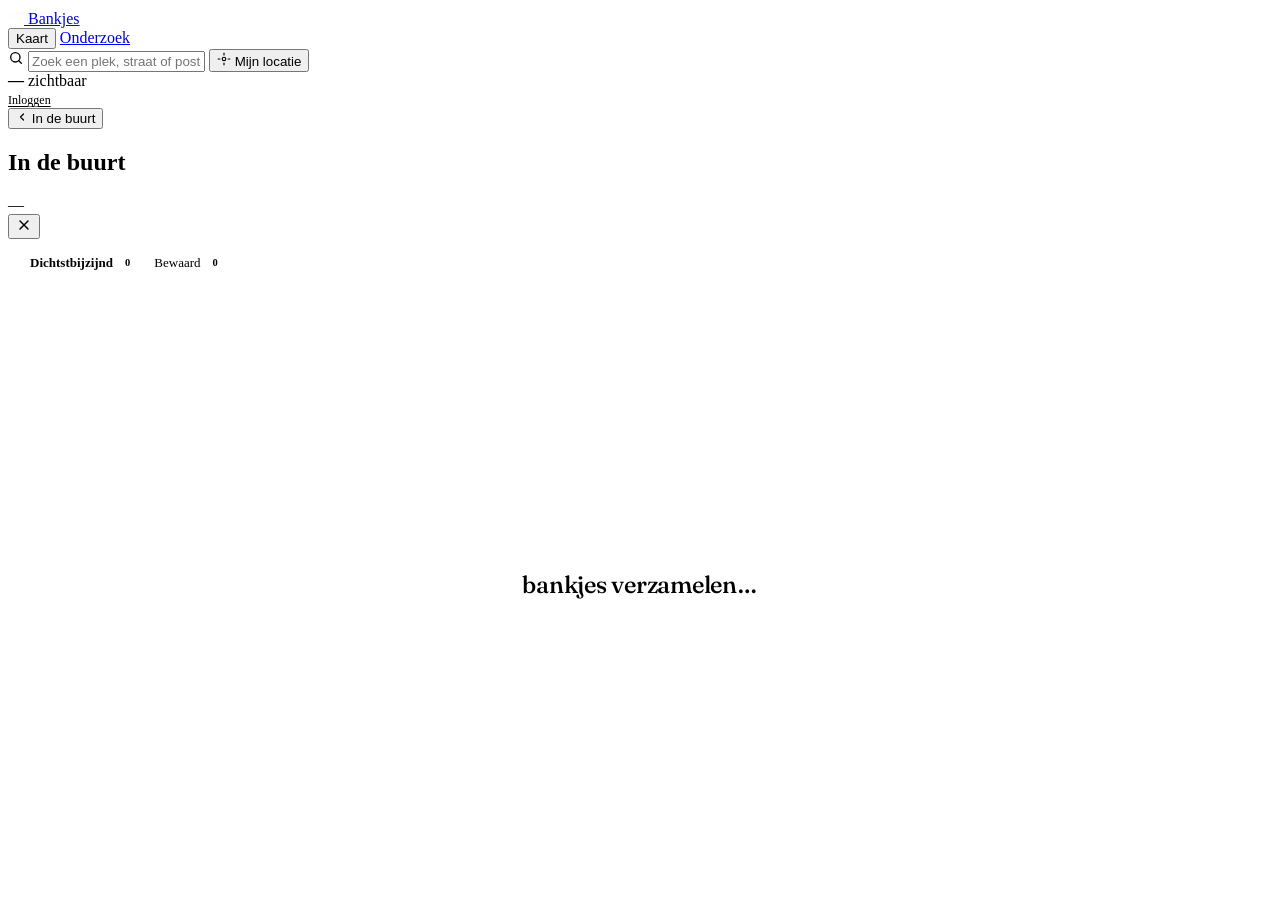
==== app/static/index.html @ 9f3eb086 "Merge pull request #21 from stephenadei/feat/arch-label-canon refactor: canonicalize Dataset label a" ====
<!DOCTYPE html>
<html lang="nl">
<head>
<meta charset="utf-8">
<meta name="viewport" content="width=device-width, initial-scale=1.0, maximum-scale=1.0, user-scalable=no">
<title>Stephen's Bankjes</title>
<link rel="preconnect" href="https://fonts.googleapis.com">
<link rel="preconnect" href="https://fonts.gstatic.com" crossorigin>
<link rel="stylesheet" href="https://fonts.googleapis.com/css2?family=Fraunces:opsz,wght@9..144,400;9..144,500;9..144,600;9..144,700&family=Inter:wght@400;500;600;700&display=swap">
<link rel="stylesheet" href="https://unpkg.com/leaflet@1.9.4/dist/leaflet.css">
<link rel="stylesheet" href="https://unpkg.com/leaflet.markercluster@1.5.3/dist/MarkerCluster.css">
<link rel="stylesheet" href="https://unpkg.com/leaflet.markercluster@1.5.3/dist/MarkerCluster.Default.css">
<link rel="stylesheet" href="/static/bankjes.css">

<link rel="icon" type="image/svg+xml" href="/static/favicon.svg">
<link rel="icon" type="image/png" sizes="32x32" href="/static/favicon-32.png">
<link rel="apple-touch-icon" href="/static/apple-touch-icon.png">
<link rel="manifest" href="/static/manifest.webmanifest">
<meta name="theme-color" content="#5b7a3f">
<meta name="apple-mobile-web-app-capable" content="yes">
<meta name="apple-mobile-web-app-status-bar-style" content="default">
<meta name="apple-mobile-web-app-title" content="Bankjes">

<meta property="og:title" content="Stephen's Bankjes — Amsterdam straatmeubilair">
<meta property="og:description" content="Een verkenning van banken, picknicktafels en afvalbakken in Amsterdam via DSO + OSM open-data.">
<meta property="og:image" content="https://bankjes.stephenadei.nl/static/og-banner.png">
<meta property="og:url" content="https://bankjes.stephenadei.nl/">
<meta property="og:type" content="website">
<meta name="twitter:card" content="summary_large_image">
<meta name="twitter:image" content="https://bankjes.stephenadei.nl/static/og-banner.png">

<style>
/* Leaflet cluster override — keeps the default cluster ring hidden in favour of our custom divIcons */
.leaflet-cluster-anim .leaflet-marker-icon,
.leaflet-cluster-anim .leaflet-marker-shadow { transition: transform 0.3s ease, opacity 0.3s ease; }
.marker-cluster { background: transparent !important; box-shadow: none !important; }
.marker-cluster div { background: transparent !important; }

/* Mobile popup as bottom-sheet */
@media (max-width: 720px) {
  .bj-popup-wrap.mobile {
    position: fixed !important;
    left: 0 !important;
    right: 0 !important;
    bottom: 0 !important;
    top: auto !important;
    transform: none !important;
    width: 100% !important;
    max-width: 100% !important;
    z-index: 800;
  }
  .bj-popup-wrap.mobile .bj-popup {
    border-radius: 22px 22px 0 0;
    border: none;
    border-top: 1px solid var(--line);
    animation: bj-sheet-up 0.32s cubic-bezier(0.4, 0, 0.2, 1);
  }
  @keyframes bj-sheet-up {
    from { transform: translateY(100%); }
    to   { transform: translateY(0); }
  }
  .bj-popup-wrap::after { display: none; }
  .bj-popup-close { display: flex !important; }
  .bj-pull-tab, .bj-sidebar { display: none !important; }
  .bj-count { display: none; }
}

/* Backdrop behind mobile popup */
.bj-popup-backdrop {
  position: fixed;
  inset: 0;
  background: rgba(45, 42, 38, 0.32);
  z-index: 790;
}

/* Mobile filter sheet overlay */
.bj-mobile-sheet-overlay {
  position: fixed;
  inset: 0;
  background: rgba(45, 42, 38, 0.45);
  z-index: 900;
  display: flex;
  align-items: flex-end;
}
.bj-mobile-sheet-overlay[hidden] { display: none; }
.bj-mobile-sheet {
  background: var(--paper);
  border-radius: 22px 22px 0 0;
  width: 100%;
  max-height: 80vh;
  display: flex;
  flex-direction: column;
  box-shadow: var(--shadow-4);
  animation: bj-sheet-up 0.28s cubic-bezier(0.4, 0, 0.2, 1);
}
.bj-mobile-sheet-handle {
  width: 36px; height: 4px;
  border-radius: 2px;
  background: var(--line-strong);
  margin: 10px auto 0;
}
.bj-mobile-sheet-head {
  display: flex;
  align-items: center;
  padding: 14px 22px 10px;
  border-bottom: 1px solid var(--line);
}
.bj-mobile-sheet-head h2 {
  font-family: 'Fraunces', serif;
  font-weight: 600;
  font-size: 18px;
  font-variation-settings: "opsz" 22;
  flex: 1;
  margin: 0;
  color: var(--ink);
}
.bj-mobile-sheet-close {
  background: var(--paper-2);
  border: 0;
  width: 28px; height: 28px;
  border-radius: 50%;
  cursor: pointer;
  font-size: 18px;
  color: var(--ink);
  display: flex; align-items: center; justify-content: center;
  padding: 0 0 2px;
}
.bj-mobile-sheet-body {
  overflow-y: auto;
  padding: 14px 22px;
  display: flex;
  flex-direction: column;
  gap: 18px;
}
.bj-mf-group { display: flex; flex-direction: column; gap: 8px; }
.bj-mf-label {
  font-size: 10px;
  font-weight: 600;
  letter-spacing: 0.08em;
  text-transform: uppercase;
  color: var(--muted);
}
.bj-mf-label span { font-weight: 400; text-transform: none; letter-spacing: 0; opacity: 0.7; margin-left: 4px; }
.bj-mf-pills { display: flex; flex-wrap: wrap; gap: 8px; }
.bj-mobile-sheet-foot {
  padding: 14px 22px;
  border-top: 1px solid var(--line);
}
.bj-mobile-sheet-apply {
  width: 100%;
  background: var(--ink);
  color: var(--paper);
  border: 0;
  border-radius: 10px;
  padding: 13px;
  font: inherit;
  font-size: 14px;
  font-weight: 600;
  cursor: pointer;
}
.bj-mobile-sheet-apply:active { transform: scale(0.98); }

/* Mod compact variant (mobile filter row) */
.bj-mod.compact { padding: 6px 12px; font-size: 12px; min-height: 36px; }
.bj-mod.compact .bj-mod-marker { display: none; }

/* Mobile filter row */
.bj-filter-row-mobile {
  display: none;
  align-items: center;
  gap: 10px;
  padding: 8px 0 4px;
  overflow-x: auto;
}
.bj-mobile-filter-btn {
  background: var(--ink);
  color: var(--paper);
  border: 0;
  border-radius: 999px;
  padding: 8px 14px;
  font: inherit;
  font-size: 12.5px;
  font-weight: 500;
  cursor: pointer;
  display: inline-flex;
  align-items: center;
  gap: 7px;
  min-height: 36px;
  white-space: nowrap;
  flex-shrink: 0;
}
.bj-mobile-filter-ct {
  background: rgba(255,253,246,0.22);
  color: var(--paper);
  font-size: 11px;
  font-weight: 700;
  padding: 1px 6px;
  border-radius: 999px;
  min-width: 18px;
  text-align: center;
}
.bj-mobile-count {
  font-size: 12px;
  color: var(--muted);
  font-variant-numeric: tabular-nums;
  margin-left: auto;
  flex-shrink: 0;
}
.bj-mobile-count b { color: var(--ink); font-weight: 600; }

@media (max-width: 720px) {
  .bj-filter-row { display: none !important; }
  .bj-filter-row-mobile { display: flex !important; }
  .bj-sheet { display: flex; }
}
@media (min-width: 721px) {
  .bj-sheet { display: none !important; }
  .bj-filter-row-mobile { display: none !important; }
}

/* Login affordance in header */
.bj-login-area {
  flex-shrink: 0;
  display: inline-flex;
  align-items: center;
  gap: 8px;
  font-size: 12px;
  color: var(--muted);
}
.bj-login-btn {
  background: transparent;
  border: 0;
  padding: 0;
  font: inherit;
  font-size: 12px;
  color: var(--muted);
  cursor: pointer;
  text-decoration: underline;
  text-underline-offset: 2px;
  transition: color 0.14s ease;
}
.bj-login-btn:hover { color: var(--bj-moss); }
.bj-login-display {
  font-size: 12px;
  color: var(--ink-2);
  font-weight: 500;
}
.bj-logout-btn {
  background: transparent;
  border: 0;
  padding: 0;
  font: inherit;
  font-size: 11px;
  color: var(--muted);
  cursor: pointer;
  text-decoration: underline;
  text-underline-offset: 2px;
  transition: color 0.14s ease;
}
.bj-logout-btn:hover { color: var(--bj-moss); }

/* Login modal */
.bj-login-modal-overlay {
  position: fixed;
  inset: 0;
  background: rgba(45, 42, 38, 0.45);
  z-index: 950;
  display: flex;
  align-items: center;
  justify-content: center;
  padding: 24px;
}
.bj-login-modal-overlay[hidden] { display: none; }
.bj-login-modal-card {
  background: var(--paper);
  border-radius: 16px;
  padding: 28px;
  max-width: 380px;
  width: 100%;
  box-shadow: var(--shadow-4);
  border: 1px solid var(--line);
}
.bj-login-modal-card h3 {
  font-family: 'Fraunces', serif;
  font-weight: 600;
  font-size: 20px;
  font-variation-settings: "opsz" 24;
  margin: 0 0 6px;
  color: var(--ink);
}
.bj-login-modal-card p {
  font-size: 13px;
  color: var(--muted);
  line-height: 1.5;
  margin: 0 0 16px;
}
.bj-login-modal-card input[type="email"] {
  width: 100%;
  border: 1px solid var(--line-strong);
  border-radius: 8px;
  padding: 10px 12px;
  font: inherit;
  font-size: 14px;
  color: var(--ink);
  background: var(--paper);
  margin-bottom: 12px;
  outline: none;
  transition: border-color 0.14s ease, box-shadow 0.14s ease;
}
.bj-login-modal-card input[type="email"]:focus {
  border-color: rgba(91,122,63,0.5);
  box-shadow: 0 0 0 4px rgba(91,122,63,0.12);
}
.bj-login-modal-actions { display: flex; gap: 8px; }
.bj-login-modal-actions .primary {
  flex: 1;
  background: var(--ink);
  color: var(--paper);
  border: 0;
  border-radius: 8px;
  padding: 10px;
  font: inherit;
  font-size: 13px;
  font-weight: 600;
  cursor: pointer;
  transition: background 0.14s ease;
}
.bj-login-modal-actions .primary:hover { background: var(--ink-2); }
.bj-login-modal-actions .secondary {
  background: transparent;
  border: 1px solid var(--line-strong);
  border-radius: 8px;
  padding: 10px 14px;
  font: inherit;
  font-size: 13px;
  color: var(--ink);
  cursor: pointer;
  transition: background 0.14s ease;
}
.bj-login-modal-actions .secondary:hover { background: var(--paper-2); }
.bj-login-modal-skip { text-align: center; margin-top: 14px; margin-bottom: 0; }
.bj-login-skip-link {
  background: none; border: 0; padding: 4px 8px;
  color: var(--muted); font: inherit; font-size: 12px;
  text-decoration: underline; cursor: pointer;
}
.bj-login-skip-link:hover { color: var(--ink); }
.bj-login-modal-success {
  text-align: center;
  padding: 8px 0 4px;
}
.bj-login-modal-success p {
  font-size: 14px;
  color: var(--ink);
  line-height: 1.5;
}
.bj-login-modal-success .check {
  font-size: 36px;
  margin-bottom: 12px;
}

/* User location dot */
.user-loc {
  width: 14px; height: 14px;
  border-radius: 50%;
  background: var(--bj-moss);
  border: 3px solid #fffdf6;
  box-shadow: 0 0 0 4px rgba(91, 122, 63, 0.22), 0 1px 3px rgba(45, 42, 38, 0.4);
}


/* Sidebar noloc-banner */
.bj-sidebar-noloc-banner {
  display: flex;
  align-items: center;
  gap: 12px;
  background: rgba(160, 106, 63, 0.10);
  color: var(--bj-rust);
  padding: 8px 22px;
  font-size: 12.5px;
  border-bottom: 1px solid var(--line);
  flex-shrink: 0;
}
.bj-sidebar-noloc-banner span { flex: 1; }
.bj-sidebar-noloc-banner button {
  background: var(--bj-rust);
  color: var(--paper);
  border: 0;
  border-radius: 999px;
  padding: 6px 12px;
  font: inherit;
  font-size: 12px;
  font-weight: 500;
  cursor: pointer;
  flex-shrink: 0;
}

/* Sidebar tabs */
.bj-sidebar-tabs {
  display: flex;
  gap: 18px;
  padding: 8px 22px 0;
  border-bottom: 1px solid var(--line);
  flex-shrink: 0;
}
.bj-sidebar-tab {
  background: transparent;
  border: 0;
  padding: 8px 0;
  font: inherit;
  font-size: 13px;
  font-weight: 500;
  color: var(--muted);
  cursor: pointer;
  position: relative;
  display: inline-flex;
  align-items: center;
  gap: 6px;
}
.bj-sidebar-tab:hover { color: var(--ink); }
.bj-sidebar-tab.on { color: var(--ink); font-weight: 600; }
.bj-sidebar-tab.on::after {
  content: "";
  position: absolute;
  left: 0; right: 0; bottom: -1px;
  height: 2px;
  background: var(--bj-moss);
  border-radius: 1px;
}
.bj-sidebar-tab-ct {
  background: var(--paper-2);
  color: var(--muted);
  font-size: 10.5px;
  font-weight: 600;
  padding: 1px 6px;
  border-radius: 999px;
  font-variant-numeric: tabular-nums;
}
.bj-sidebar-tab.on .bj-sidebar-tab-ct { background: var(--bj-moss-soft); color: var(--bj-moss); }
.bj-sidebar-list {
  overflow-y: auto;
  padding: 4px 14px 22px;
  flex: 1;
  -webkit-overflow-scrolling: touch;
}
.bj-sidebar-empty {
  text-align: center;
  padding: 32px 16px;
  color: var(--muted);
}
.bj-sidebar-empty p {
  font-size: 13px;
  max-width: 28ch;
  margin: 12px auto 0;
  line-height: 1.5;
}

/* Photo image in popup hero */
.bj-popup-photo-img {
  position: absolute;
  inset: 0;
  width: 100%;
  height: 100%;
  object-fit: cover;
  display: block;
}
.bj-popup-hero.placeholder {
  background: linear-gradient(135deg, #d8d0c0, #c4b99a);
}

/* ========== Loader overlay ========== */
#bj-loader {
  position: fixed; inset: 0;
  z-index: 9999;
  background: var(--cream);
  display: flex;
  flex-direction: column;
  align-items: center;
  justify-content: center;
  gap: 28px;
  transition: transform 0.55s cubic-bezier(0.4, 0, 0.2, 1), opacity 0.45s ease-out;
}
#bj-loader.bj-loader-done {
  transform: translateY(100%);
  opacity: 0;
  pointer-events: none;
}
.bj-loader-figure {
  position: relative;
  width: clamp(180px, 30vw, 240px);
  aspect-ratio: 1 / 1;
  -webkit-mask: url(/static/silhouette-mask.png) center/contain no-repeat;
  mask: url(/static/silhouette-mask.png) center/contain no-repeat;
}
.bj-loader-figure-bg,
.bj-loader-figure-fill {
  position: absolute; inset: 0;
}
.bj-loader-figure-bg { background: rgba(45, 42, 38, 0.12); }
.bj-loader-figure-fill {
  background: var(--bj-moss);
  clip-path: inset(100% 0 0 0);
  transition: clip-path 0.5s cubic-bezier(0.4, 0, 0.2, 1);
}
.bj-loader-text {
  font-family: 'Fraunces', serif;
  font-weight: 500;
  font-size: clamp(18px, 3vw, 24px);
  color: var(--ink-2);
  text-align: center;
  min-height: 1.2em;
  font-variation-settings: "opsz" 28;
  letter-spacing: -0.01em;
  transition: opacity 0.18s ease-out;
}
.bj-loader-text.fading { opacity: 0; }
.bj-loader-text.catchphrase {
  color: var(--bj-moss);
  font-weight: 600;
  font-style: italic;
  font-size: clamp(22px, 3.4vw, 28px);
}

/* ========== Add-to-Home-Screen banner ========== */
#a2hs-banner {
  position: fixed;
  left: 16px; right: 16px;
  bottom: calc(60px + env(safe-area-inset-bottom));
  background: var(--paper);
  border: 1px solid var(--line-strong);
  border-radius: 14px;
  box-shadow: var(--shadow-3);
  padding: 12px 14px 12px 12px;
  display: none;
  align-items: center;
  gap: 12px;
  z-index: 700;
  max-width: 480px;
  margin: 0 auto;
  transform: translateY(20px);
  opacity: 0;
  transition: transform 0.32s ease, opacity 0.32s ease;
}
#a2hs-banner.show { display: flex; transform: translateY(0); opacity: 1; }
#a2hs-banner .icon { width: 40px; height: 40px; flex-shrink: 0; border-radius: 8px; }
#a2hs-banner .copy { flex: 1; line-height: 1.35; min-width: 0; }
#a2hs-banner .copy .t {
  font-family: 'Fraunces', serif;
  font-weight: 600; font-size: 14px;
  color: var(--ink);
  margin-bottom: 1px;
  font-variation-settings: "opsz" 14;
}
#a2hs-banner .copy .s { font-size: 11px; color: var(--muted); }
#a2hs-banner .actions { display: flex; gap: 6px; align-items: center; flex-shrink: 0; }
#a2hs-banner button { border: none; cursor: pointer; font: inherit; }
#a2hs-banner .install {
  background: var(--bj-moss); color: var(--paper);
  border-radius: 10px; padding: 8px 12px;
  font-size: 12px; font-weight: 600;
}
#a2hs-banner .install:active { transform: scale(0.96); }
#a2hs-banner .dismiss {
  background: transparent; color: var(--muted);
  padding: 6px 8px; font-size: 18px; line-height: 1;
}
#a2hs-banner .dismiss:hover { color: var(--ink); }

#a2hs-ios {
  position: fixed; inset: 0;
  background: rgba(45, 42, 38, 0.55);
  display: none; align-items: center; justify-content: center;
  z-index: 800; padding: 24px;
}
#a2hs-ios.show { display: flex; }
#a2hs-ios .card {
  background: var(--paper); border-radius: 14px;
  padding: 22px; max-width: 360px; width: 100%;
  box-shadow: var(--shadow-4);
}
#a2hs-ios h3 {
  font-family: 'Fraunces', serif;
  font-weight: 600; font-size: 18px;
  margin: 0 0 10px; color: var(--ink);
}
#a2hs-ios p { font-size: 13px; color: var(--ink); line-height: 1.55; margin-bottom: 10px; }
#a2hs-ios .share-row {
  display: flex; align-items: center; gap: 10px;
  padding: 10px 12px; background: var(--cream);
  border-radius: 8px; margin: 10px 0;
  font-size: 12px; color: var(--ink);
}
#a2hs-ios .share-row svg { flex-shrink: 0; }
#a2hs-ios .close {
  background: var(--ink); color: var(--paper);
  border: none; border-radius: 10px;
  padding: 9px 14px; font-size: 12px; font-weight: 600;
  cursor: pointer; margin-top: 4px;
}
</style>
</head>
<body>

<!-- Loader overlay (covers everything until init() resolves) -->
<div id="bj-loader" aria-hidden="true">
  <div class="bj-loader-figure">
    <div class="bj-loader-figure-bg"></div>
    <div class="bj-loader-figure-fill" id="bj-loader-fill"></div>
  </div>
  <div class="bj-loader-text" id="bj-loader-text">bankjes verzamelen…</div>
</div>

<div id="root">
  <div class="bj-app" id="bj-app">

    <!-- ===== HEADER ===== -->
    <header class="bj-header" id="bj-header">
      <div class="bj-header-row">
        <a class="bj-mark" href="/" aria-label="Stephen's Bankjes">
          <span class="bj-mark-glyph" aria-hidden="true">
            <svg width="16" height="16" viewBox="0 0 24 24" fill="none"
                 stroke="#fffdf6" stroke-width="2.4" stroke-linecap="round" stroke-linejoin="round">
              <path d="M3 12h18"/><path d="M5 12v6"/><path d="M19 12v6"/><path d="M5 8h14"/>
            </svg>
          </span>
          <span class="bj-mark-text">Bankjes</span>
        </a>

        <nav class="bj-tabs" role="tablist">
          <button class="bj-tab on" role="tab" aria-selected="true" id="tab-kaart">Kaart</button>
          <a class="bj-tab" role="tab" href="/onderzoek" id="tab-onderzoek">Onderzoek</a>
        </nav>

        <div class="bj-search" id="bj-search">
          <span class="bj-search-ico" aria-hidden="true">
            <svg width="16" height="16" viewBox="0 0 24 24" fill="none"
                 stroke="currentColor" stroke-width="2" stroke-linecap="round" stroke-linejoin="round">
              <circle cx="11" cy="11" r="7"/><path d="m20 20-3.5-3.5"/>
            </svg>
          </span>
          <input type="text" id="bj-search-input"
                 placeholder="Zoek een plek, straat of postcode in Amsterdam…"
                 aria-label="Zoek een plek in Amsterdam"
                 autocomplete="off" autocorrect="off" spellcheck="false">
          <button class="bj-search-clear" id="bj-search-clear" aria-label="Zoekveld wissen" hidden>×</button>
          <span class="bj-search-div" aria-hidden="true"></span>
          <button class="bj-locate-cta" id="bj-locate-cta" aria-label="Mijn locatie tonen">
            <svg width="14" height="14" viewBox="0 0 24 24" fill="none"
                 stroke="currentColor" stroke-width="2" stroke-linecap="round" stroke-linejoin="round" aria-hidden="true">
              <circle cx="12" cy="12" r="3"/>
              <path d="M12 2v3M12 19v3M2 12h3M19 12h3"/>
            </svg>
            <span>Mijn locatie</span>
          </button>

          <div class="bj-suggest" id="bj-suggest" role="listbox" hidden></div>
        </div>

        <div class="bj-header-meta">
          <span class="bj-count"><b id="bj-visible-count">—</b> zichtbaar</span>
        </div>

        <div class="bj-login-area" id="bj-login-area">
          <button class="bj-login-btn" id="bj-login-btn">Inloggen</button>
        </div>
      </div>

      <!-- Desktop filter row -->
      <div class="bj-filter-row" id="bj-filter-row">
        <!-- Injected by JS after /api/datasets -->
      </div>

      <!-- Mobile filter row -->
      <div class="bj-filter-row-mobile" id="bj-filter-row-mobile">
        <button class="bj-mobile-filter-btn" id="bj-mobile-filter-btn" aria-label="Filters openen">
          <svg width="14" height="14" viewBox="0 0 24 24" fill="none"
               stroke="currentColor" stroke-width="2" stroke-linecap="round" stroke-linejoin="round" aria-hidden="true">
            <path d="M3 6h18M7 12h10M10 18h4"/>
          </svg>
          <span>Filters</span>
          <span class="bj-mobile-filter-ct" id="bj-mobile-filter-ct">0</span>
        </button>
        <button class="bj-mod compact" id="bj-rugleun-mobile" aria-pressed="false" title="Alleen banken met rugleuning">
          <span class="bj-mod-text">+ rugleuning</span>
        </button>
        <span class="bj-mobile-count"><b id="bj-mobile-visible-count">—</b> zichtbaar</span>
      </div>
    </header>

    <!-- ===== MAP SHELL ===== -->
    <div class="bj-map-shell" id="bj-map-shell">
      <div id="map" class="bj-map" aria-label="Kaart van Amsterdam"></div>

      <!-- Popup container (injected on marker click) -->
      <!-- id=bj-popup-wrap injected dynamically -->

      <!-- Desktop pull-tab + sidebar -->
      <button class="bj-pull-tab" id="bj-pull-tab"
              aria-expanded="false" aria-controls="bj-sidebar"
              title="Toon bankjes in de buurt">
        <span class="bj-pull-tab-chev" aria-hidden="true" id="bj-pull-tab-chev">
          <svg width="12" height="12" viewBox="0 0 24 24" fill="none"
               stroke="currentColor" stroke-width="2.4" stroke-linecap="round" stroke-linejoin="round">
            <path d="m15 18-6-6 6-6"/>
          </svg>
        </span>
        <span class="bj-pull-tab-label">In de buurt</span>
        <span class="bj-pull-tab-count" id="bj-pull-tab-count"></span>
      </button>

      <aside class="bj-sidebar" id="bj-sidebar" aria-label="Bankjes in de buurt" aria-hidden="true">
        <div class="bj-sidebar-inner">
          <header class="bj-sidebar-head">
            <div class="bj-sidebar-titlewrap">
              <h2 class="bj-sidebar-title">In de buurt</h2>
              <span class="bj-sidebar-sub" id="bj-sidebar-sub">—</span>
            </div>
            <button class="bj-sidebar-close" id="bj-sidebar-close" aria-label="Sluiten">
              <svg width="16" height="16" viewBox="0 0 24 24" fill="none"
                   stroke="currentColor" stroke-width="2.2" stroke-linecap="round" stroke-linejoin="round" aria-hidden="true">
                <path d="M6 6 18 18"/><path d="M18 6 6 18"/>
              </svg>
            </button>
          </header>

          <div class="bj-sidebar-noloc-banner" id="bj-sidebar-noloc" style="display:none">
            <span>Schakel locatie in voor exacte afstanden vanaf je positie</span>
            <button id="bj-sidebar-enable-loc">Schakel in</button>
          </div>

          <div class="bj-sidebar-tabs" role="tablist">
            <button class="bj-sidebar-tab on" id="bj-sidebar-tab-nearest"
                    role="tab" aria-selected="true">
              Dichtstbijzijnd
              <span class="bj-sidebar-tab-ct" id="bj-sidebar-ct-nearest">0</span>
            </button>
            <button class="bj-sidebar-tab" id="bj-sidebar-tab-saved"
                    role="tab" aria-selected="false">
              Bewaard
              <span class="bj-sidebar-tab-ct" id="bj-sidebar-ct-saved">0</span>
            </button>
          </div>

          <div class="bj-sidebar-list" id="bj-sidebar-list" role="list"></div>
        </div>
      </aside>

      <!-- Mobile bottom-sheet -->
      <aside class="bj-sheet bj-sheet-peek" id="bj-sheet" aria-label="Bankjes in de buurt">
        <button class="bj-sheet-handle" id="bj-sheet-handle"
                aria-expanded="false" aria-controls="bj-sheet-body">
          <span class="bj-sheet-grip" aria-hidden="true"></span>
          <span class="bj-sheet-head">
            <span class="bj-sheet-lbl">In de buurt</span>
            <span class="bj-sheet-ct" id="bj-sheet-ct">—</span>
          </span>
        </button>

        <div class="bj-sheet-preview" id="bj-sheet-preview" role="button" tabindex="0">
          <span class="bj-sheet-preview-dist" id="bj-sheet-preview-dist">—</span>
          <span class="bj-sheet-preview-info">
            <span class="bj-sheet-preview-name" id="bj-sheet-preview-name">—</span>
            <span class="bj-sheet-preview-meta" id="bj-sheet-preview-meta"></span>
          </span>
          <span class="bj-sheet-preview-cta" aria-hidden="true">↑</span>
        </div>

        <div class="bj-sheet-noloc-banner" id="bj-sheet-noloc" style="display:none">
          <span>Schakel locatie in voor exacte afstanden</span>
          <button id="bj-sheet-enable-loc">Schakel in</button>
        </div>

        <div class="bj-sheet-tabs" id="bj-sheet-body" role="tablist">
          <button class="bj-sheet-tab on" id="bj-sheet-tab-nearest"
                  role="tab" aria-selected="true">
            Dichtstbijzijnd
            <span class="bj-sheet-tab-ct" id="bj-sheet-ct-nearest">0</span>
          </button>
          <button class="bj-sheet-tab" id="bj-sheet-tab-saved"
                  role="tab" aria-selected="false">
            Bewaard
            <span class="bj-sheet-tab-ct" id="bj-sheet-ct-saved">0</span>
          </button>
        </div>

        <div class="bj-sheet-list" id="bj-sheet-list" role="list"></div>
      </aside>
    </div>

  </div>
</div>

<!-- A2HS install banner + iOS instruction overlay -->
<aside id="a2hs-banner" role="dialog" aria-label="Voeg toe aan home-scherm">
  <img class="icon" src="/static/icon-192.png" alt="">
  <div class="copy">
    <div class="t">Open als app</div>
    <div class="s">Voeg toe aan je home-scherm</div>
  </div>
  <div class="actions">
    <button class="install" type="button">Toevoegen</button>
    <button class="dismiss" type="button" aria-label="Sluiten">×</button>
  </div>
</aside>

<div id="a2hs-ios" role="dialog" aria-modal="true">
  <div class="card">
    <h3>Voeg toe aan home-scherm</h3>
    <p>Open Bankjes als een echte app: druk op de share-knop in Safari, scroll, en kies <b>Aan beginscherm toevoegen</b>.</p>
    <div class="share-row">
      <svg width="20" height="22" viewBox="0 0 20 22" fill="none" stroke="#5b7a3f" stroke-width="1.6" stroke-linecap="round" stroke-linejoin="round" aria-hidden="true">
        <path d="M10 1v14M5 6l5-5 5 5M3 12v7a2 2 0 0 0 2 2h10a2 2 0 0 0 2-2v-7"/>
      </svg>
      <span>Tik <b>delen</b> (onderaan Safari) → scroll → <b>Aan beginscherm toevoegen</b>.</span>
    </div>
    <button class="close" type="button">Begrepen</button>
  </div>
</div>

<!-- Login modal -->
<div class="bj-login-modal-overlay" id="bj-login-modal" hidden role="dialog" aria-modal="true" aria-label="Inloggen">
  <div class="bj-login-modal-card">
    <div id="bj-login-form-view">
      <h3>Inloggen bij Bankjes</h3>
      <p>Met een account synchroniseer je bewaarde plekjes tussen apparaten en kun je eigen plekjes voorstellen. Zonder account werkt alles ook — bewaard blijft alleen lokaal op dit apparaat.</p>
      <input type="email" id="bj-login-email" name="email" placeholder="jouw@email.nl"
             autocomplete="email" required>
      <div class="bj-login-modal-actions">
        <button class="primary" id="bj-login-send">Stuur magic-link</button>
        <button class="secondary" id="bj-login-cancel">Annuleer</button>
      </div>
      <p class="bj-login-modal-skip">
        <button type="button" class="bj-login-skip-link" id="bj-login-skip">Doorgaan zonder account</button>
      </p>
    </div>
    <div id="bj-login-success-view" hidden>
      <div class="bj-login-modal-success">
        <div class="check">✓</div>
        <p><b>Mail verstuurd</b><br>Check je inbox (en spam-folder). De link is 30 minuten geldig.</p>
        <div class="bj-login-modal-actions" style="margin-top:16px">
          <button class="secondary" id="bj-login-close" style="flex:1">Sluiten</button>
        </div>
      </div>
    </div>
  </div>
</div>

<!-- Mobile filter sheet -->
<div class="bj-mobile-sheet-overlay" id="bj-mobile-filter-overlay" hidden role="dialog" aria-modal="true" aria-label="Filters">
  <div class="bj-mobile-sheet">
    <div class="bj-mobile-sheet-handle" aria-hidden="true"></div>
    <div class="bj-mobile-sheet-head">
      <h2>Filters</h2>
      <button class="bj-mobile-sheet-close" id="bj-mobile-sheet-close" aria-label="Sluiten">×</button>
    </div>
    <div class="bj-mobile-sheet-body" id="bj-mobile-sheet-body">
      <!-- Injected by JS -->
    </div>
    <div class="bj-mobile-sheet-foot">
      <button class="bj-mobile-sheet-apply" id="bj-mobile-sheet-apply">Toon op de kaart</button>
    </div>
  </div>
</div>

<script src="https://unpkg.com/leaflet@1.9.4/dist/leaflet.js"></script>
<script src="https://unpkg.com/leaflet.markercluster@1.5.3/dist/leaflet.markercluster.js"></script>
<script>
(function () {
"use strict";

// ============================================================
// STATE
// ============================================================
const SAVED_KEY    = "bj-saved-v1";
const FILTERS_KEY  = "bj-filters-v1";
const AMS_CENTER   = { lat: 52.3676, lng: 4.9041 };

const state = {
  DATASETS:        {},       // key → dataset meta from /api/datasets
  itemsByDataset:  {},       // key → array of items
  enabled:         {},       // key → bool
  sourceFilter:    {},       // key → "BGT" | "OSM" | null
  rugleun:         false,
  openItem:        null,
  savedIds:        new Set(),
  userLatLng:      null,
  hasLocation:     false,
  mapCenter:       AMS_CENTER,
  mapBounds:       null,
  sheetState:      "peek",
  sidebarOpen:     false,
  sidebarTab:      "nearest",
  sheetTab:        "nearest",
  isMobile:        window.matchMedia("(max-width: 720px)").matches,
  mobileFiltersOpen: false,
  me:              null,     // {id, email, display_name, is_admin} or null
  searchQuery:     "",
  suggestHighlight: 0,
  suggestFocused:  false,
};

// ============================================================
// PERSIST: load saved IDs + filter prefs
// ============================================================
try {
  const savedArr = JSON.parse(localStorage.getItem(SAVED_KEY) || "[]");
  state.savedIds = new Set(savedArr);
} catch (e) {}

// ============================================================
// HELPERS
// ============================================================
// Dataset label aliases: the same Dataset surfaces under both an English
// (source-native) and a Dutch (user-visible) key. Encapsulate that alias
// knowledge here so no caller hardcodes the pairs.
function isBenchDataset(ds) {
  return ds === "bench" || ds === "banken";
}
function isPicnicDataset(ds) {
  return ds === "picnic_table" || ds === "picknicktafels";
}

function fmtDist(m) {
  if (m < 1000) return Math.round(m / 10) * 10 + "m";
  return (m / 1000).toFixed(1) + "km";
}

function distanceMetres(lat1, lon1, lat2, lon2) {
  const R = 6371000;
  const toRad = d => d * Math.PI / 180;
  const dPhi = toRad(lat2 - lat1);
  const dLam = toRad(lon2 - lon1);
  const a = Math.sin(dPhi / 2) ** 2 +
            Math.cos(toRad(lat1)) * Math.cos(toRad(lat2)) * Math.sin(dLam / 2) ** 2;
  return 2 * R * Math.asin(Math.sqrt(a));
}

function inlineAddress(props) {
  const street = props.straatnaam || props.openbareruimte || props["addr:street"];
  const num    = props.huisnummer || props["addr:housenumber"];
  const pc     = props.postcode   || props["addr:postcode"];
  if (street && num) return pc ? `${street} ${num}, ${pc}` : `${street} ${num}`;
  if (street)        return pc ? `${street}, ${pc}` : street;
  return null;
}

function humanizeProps(item) {
  const out = [];
  const p = item.props || {};
  const ds = item.dataset;
  if (isBenchDataset(ds)) {
    // normalizeItem is the single source of truth: read the canonical boolean.
    const backrest = p.backrest === true;
    const noBackrest = p.backrest === false;
    if (backrest) out.push({ k: "rugleuning", v: "ja", accent: true });
    else if (noBackrest) out.push({ k: "rugleuning", v: "nee" });
    if (p.material) out.push({ k: "materiaal", v: p.material });
    if (p.capacity) out.push({ k: "zitplaatsen", v: String(p.capacity) });
  } else if (isPicnicDataset(ds)) {
    if (p.material) out.push({ k: "materiaal", v: p.material });
    if (p.capacity) out.push({ k: "zitplaatsen", v: String(p.capacity) });
  } else if (ds === "afvalbakken" || ds === "trash_underground" || ds === "trash_surface") {
    if (p.capacity_l) out.push({ k: "inhoud", v: `${p.capacity_l} L` });
  } else if (ds === "fietsenrekken") {
    if (p.capacity) out.push({ k: "fietsen", v: String(p.capacity) });
  } else if (ds === "speeltoestellen") {
    if (p.type) out.push({ k: "soort", v: p.type });
  }
  return out;
}

function titleForItem(item) {
  const ds = item.dataset;
  const p = item.props || {};
  // normalizeItem is the single source of truth: read the canonical boolean.
  const backrest = p.backrest === true;
  if (isBenchDataset(ds) && backrest) return "Bank met rugleuning";
  const MAP = {
    bench: "Bank", banken: "Bank",
    picnic_table: "Picknicktafel", picknicktafels: "Picknicktafel",
    trash_underground: "Afvalbak", trash_surface: "Afvalbak", afvalbakken: "Afvalbak",
    laadpunten: "Laadpunt", waterpunten: "Waterpunt",
    fietsenrekken: "Fietsenrek",
    speeltoestellen: "Speeltoestel",
  };
  return MAP[ds] || (state.DATASETS[ds] && state.DATASETS[ds].name) || "Object";
}

function normalizeItem(raw) {
  const sourceType = raw.sourceType
    || (raw.dataset && raw.dataset.endsWith("_osm") ? "OSM" : "BGT");
  return {
    id: raw.id,
    dataset: raw.dataset,
    sourceType,
    lat: raw.lat,
    lon: raw.lon,
    props: {
      // pass-through all original props first (raw strings, for address lookup).
      // The normalized canonical keys below intentionally override these — keep
      // this spread FIRST so e.g. backrest stays a boolean, not the raw "yes"/"no"
      // string (the rugleuning filter compares strictly against `=== true`).
      ...raw.props,
      street: (raw.props || {}).straatnaam || (raw.props || {}).openbareruimte || (raw.props || {})["addr:street"] || null,
      housenumber: (raw.props || {}).huisnummer || (raw.props || {})["addr:housenumber"] || null,
      postcode: (raw.props || {}).postcode || (raw.props || {})["addr:postcode"] || null,
      neighborhood: (raw.props || {}).buurt || null,
      backrest: (raw.props || {}).backrest === "yes" || (raw.props || {}).backrest === true
        ? true
        : ((raw.props || {}).backrest === "no" || (raw.props || {}).backrest === false ? false : null),
      material: (raw.props || {}).material || null,
      capacity: (raw.props || {}).capacity ? parseInt((raw.props || {}).capacity, 10) : null,
      capacity_l: (raw.props || {}).capacity_l || null,
      type: (raw.props || {}).type || null,
    },
  };
}

function escapeHtml(s) {
  if (s == null) return "";
  return String(s)
    .replace(/&/g, "&amp;").replace(/</g, "&lt;").replace(/>/g, "&gt;")
    .replace(/"/g, "&quot;").replace(/'/g, "&#39;");
}

// ============================================================
// ICONS
// ============================================================
function iconSvg(dataset, color, size) {
  size = size || 16;
  const sw = "2.2";
  const attrs = `width="${size}" height="${size}" viewBox="0 0 24 24" fill="none" stroke="${escapeHtml(color)}" stroke-width="${sw}" stroke-linecap="round" stroke-linejoin="round"`;
  const ds = dataset;
  if (isBenchDataset(ds))
    return `<svg ${attrs}><path d="M3 12h18"/><path d="M5 12v6"/><path d="M19 12v6"/><path d="M5 8h14"/></svg>`;
  if (isPicnicDataset(ds))
    return `<svg ${attrs}><path d="M3 10h18"/><path d="M3 14h18"/><path d="M6 10v8"/><path d="M18 10v8"/></svg>`;
  if (ds === "trash_underground" || ds === "trash_surface" || ds === "afvalbakken")
    return `<svg ${attrs}><path d="M5 7h14l-1 13H6L5 7z"/><path d="M3 7h18"/><path d="M9 4h6"/></svg>`;
  if (ds === "fietsenrekken")
    return `<svg ${attrs}><circle cx="6" cy="16" r="4"/><circle cx="18" cy="16" r="4"/><path d="m9 16 3-7 4 7"/><path d="M12 9h-3"/></svg>`;
  if (ds === "speeltoestellen")
    return `<svg ${attrs}><path d="M4 21V9l8-5 8 5v12"/><path d="M10 21v-6h4v6"/></svg>`;
  // fallback bench
  return `<svg ${attrs}><path d="M3 12h18"/><path d="M5 12v6"/><path d="M19 12v6"/><path d="M5 8h14"/></svg>`;
}

function heartSvg(filled, size) {
  size = size || 16;
  const fill = filled ? "#b04a3a" : "none";
  const stroke = filled ? "#b04a3a" : "currentColor";
  return `<svg width="${size}" height="${size}" viewBox="0 0 24 24" fill="${fill}" stroke="${stroke}" stroke-width="2" stroke-linecap="round" stroke-linejoin="round"><path d="M20.84 4.61a5.5 5.5 0 0 0-7.78 0L12 5.67l-1.06-1.06a5.5 5.5 0 0 0-7.78 7.78l1.06 1.06L12 21.23l7.78-7.78 1.06-1.06a5.5 5.5 0 0 0 0-7.78z"/></svg>`;
}

function externalSvg(size) {
  size = size || 12;
  return `<svg width="${size}" height="${size}" viewBox="0 0 24 24" fill="none" stroke="currentColor" stroke-width="2.4" stroke-linecap="round" stroke-linejoin="round"><path d="M7 17 17 7"/><path d="M8 7h9v9"/></svg>`;
}

function buildDivIcon(meta, sourceType) {
  const color = meta.color;
  if (sourceType === "OSM") {
    return L.divIcon({
      html: `<div style="width:11px;height:11px;border-radius:50%;background:rgba(255,253,246,0.92);border:2px solid ${color};box-shadow:0 1px 2px rgba(45,42,38,0.2)"></div>`,
      className: "",
      iconSize: [11, 11],
    });
  }
  return L.divIcon({
    html: `<div style="width:11px;height:11px;border-radius:50%;background:${color};border:1.5px solid rgba(255,253,246,0.95);box-shadow:0 1px 2px rgba(45,42,38,0.35)"></div>`,
    className: "",
    iconSize: [11, 11],
  });
}

function buildClusterIcon(cluster, meta) {
  const n = cluster.getChildCount();
  const size = n >= 100 ? 40 : n >= 25 ? 34 : 30;
  return L.divIcon({
    html: `<div style="background:${meta.color};color:#fffdf6;border-radius:50%;width:${size}px;height:${size}px;display:flex;align-items:center;justify-content:center;font-weight:600;font-size:11px;font-family:Inter,sans-serif;border:2px solid rgba(255,253,246,0.95);box-shadow:0 1px 3px rgba(45,42,38,0.30)">${n}</div>`,
    className: "",
    iconSize: [size, size],
  });
}

// ============================================================
// LEAFLET MAP
// ============================================================
const map = L.map("map", {
  zoomControl: false,
  zoomAnimation: true,
  fadeAnimation: true,
  inertia: true,
  inertiaDeceleration: 2500,
  attributionControl: true,
}).setView([AMS_CENTER.lat, AMS_CENTER.lng], 13);

L.tileLayer("https://{s}.basemaps.cartocdn.com/rastertiles/voyager/{z}/{x}/{y}{r}.png", {
  maxZoom: 19,
  subdomains: "abcd",
  attribution: '&copy; CARTO &middot; OSM',
}).addTo(map);

state.mapBounds = map.getBounds();

const clusters = {};  // key → L.markerClusterGroup
let userMarker = null;

map.on("moveend zoomend", debounce(function () {
  state.mapCenter = { lat: map.getCenter().lat, lng: map.getCenter().lng };
  state.mapBounds = map.getBounds();
  updateVisibleCount();
  renderNearbyList();
}, 100));

map.on("click", function () {
  if (state.openItem) closePopup();
});

// ============================================================
// LOADER STATUS API (hoisted; loadDatasets/loadDataset call into it)
// ============================================================
var LOADER_START = Date.now();
var _loaderLastSet = 0;
const DATASET_LOADER_STATUS = {
  bench:             "bankjes verzamelen…",
  picnic_table:      "tafels rangschikken…",
  trash_underground: "afvalbakken sorteren…",
  trash_surface:     "afvalbakken sorteren…",
  bicycle_parking:   "fietsenrekken inkleuren…",
  speeltoestellen:   "speeltoestellen tellen…",
};
function setLoaderStatus(text) {
  _loaderLastSet = Date.now();
  const t = document.getElementById("bj-loader-text");
  const overlay = document.getElementById("bj-loader");
  if (!t || !overlay || overlay.classList.contains("bj-loader-done")) return;
  if (t.textContent === text) return;
  t.classList.add("fading");
  setTimeout(() => {
    t.textContent = text;
    t.classList.remove("fading");
  }, 180);
}

// ============================================================
// DATASETS + ITEMS
// ============================================================
async function loadDatasets() {
  setLoaderStatus("data.amsterdam aankloppen…");
  const list = await (await fetch("/api/datasets")).json();
  for (const d of list) {
    state.DATASETS[d.label] = d;
    state.itemsByDataset[d.label] = [];
    // sourceTypes array: if server doesn't provide it, infer from sourceType
    if (!d.sourceTypes) {
      d.sourceTypes = d.sourceType === "osm" ? ["OSM"] : ["BGT"];
    }
  }

  // Load filter prefs from localStorage after we know the datasets
  try {
    const stored = JSON.parse(localStorage.getItem(FILTERS_KEY) || "null");
    if (stored && typeof stored === "object") {
      state.enabled = stored;
    } else {
      for (const [k, m] of Object.entries(state.DATASETS)) state.enabled[k] = !!m.defaultOn;
    }
  } catch (e) {
    for (const [k, m] of Object.entries(state.DATASETS)) state.enabled[k] = !!m.defaultOn;
  }

  // Create cluster groups
  for (const [key, meta] of Object.entries(state.DATASETS)) {
    const clusterGroup = L.markerClusterGroup({
      chunkedLoading: true,
      animateAddingMarkers: false,
      showCoverageOnHover: false,
      spiderfyOnMaxZoom: true,
      iconCreateFunction: (c) => buildClusterIcon(c, meta),
    });
    clusters[key] = clusterGroup;
    if (state.enabled[key]) {
      clusterGroup.addTo(map);
      await loadDataset(key);
    }
  }

  setLoaderStatus("klustertjes vormen…");
  renderFilterRow();
  updateVisibleCount();
  renderNearbyList();
}

async function loadDataset(key) {
  if (!state.DATASETS[key]) return;
  setLoaderStatus(DATASET_LOADER_STATUS[key] || `${(state.DATASETS[key].name || key).toLowerCase()} verzamelen…`);
  try {
    const resp = await (await fetch(`/api/items?dataset=${encodeURIComponent(key)}`)).json();
    state.itemsByDataset[key] = ((resp && resp.items) || []).map(normalizeItem);
    if (key === "bench") setLoaderStatus("rugleuningen tellen…");
    rebuildCluster(key);
  } catch (e) {
    console.error("loadDataset", key, e);
  }
}

function rebuildCluster(key) {
  const cg = clusters[key];
  if (!cg) return;
  cg.clearLayers();
  if (!state.enabled[key]) {
    if (map.hasLayer(cg)) map.removeLayer(cg);
    return;
  }
  if (!map.hasLayer(cg)) cg.addTo(map);

  const meta = state.DATASETS[key];
  const items = getFilteredItemsForDataset(key);
  const markers = items.map(item => {
    const icon = buildDivIcon(meta, item.sourceType);
    const m = L.marker([item.lat, item.lon], { icon });
    m.on("click", function () {
      openPopup(item);
    });
    return m;
  });
  cg.addLayers(markers);
}

function getFilteredItemsForDataset(key) {
  const items = state.itemsByDataset[key] || [];
  const srcF = state.sourceFilter[key];
  return items.filter(item => {
    if (srcF && srcF !== item.sourceType) return false;
    if (state.rugleun && isBenchDataset(item.dataset)) {
      const p = item.props || {};
      if (p.backrest !== true) return false;
    }
    return true;
  });
}

function getAllFilteredItems() {
  const out = [];
  for (const [key, items] of Object.entries(state.itemsByDataset)) {
    if (!state.enabled[key]) continue;
    out.push(...getFilteredItemsForDataset(key));
  }
  return out;
}

function rebuildAllClusters() {
  for (const key of Object.keys(clusters)) {
    rebuildCluster(key);
  }
  updateVisibleCount();
  renderNearbyList();
}

// ============================================================
// VISIBLE COUNT
// ============================================================
function updateVisibleCount() {
  const bounds = state.mapBounds;
  const all = getAllFilteredItems();
  const n = bounds ? all.filter(it => bounds.contains([it.lat, it.lon])).length : all.length;
  document.getElementById("bj-visible-count").textContent = n.toLocaleString("nl-NL");
  document.getElementById("bj-mobile-visible-count").textContent = n.toLocaleString("nl-NL");
}

// ============================================================
// FILTER ROW RENDERING
// ============================================================
function renderFilterRow() {
  const datasets = Object.entries(state.DATASETS);
  const bgtDatasets = datasets.filter(([, m]) => (m.sourceTypes || []).includes("BGT"));
  const osmDatasets = datasets.filter(([, m]) => (m.sourceTypes || []).includes("OSM"));

  let html = "";

  if (bgtDatasets.length > 0) {
    html += `<div class="bj-filter-group">
      <span class="bj-filter-label">Officieel <span class="bj-filter-label-meta">BGT · data.amsterdam.nl</span></span>
      <div class="bj-filter-pills">`;
    for (const [key, meta] of bgtDatasets) {
      const isOn = state.enabled[key] && state.sourceFilter[key] !== "OSM";
      const cnt = (state.itemsByDataset[key] || []).filter(i => i.sourceType === "BGT").length;
      html += pillHtml(key, meta, "BGT", isOn, cnt);
    }
    html += `</div></div>`;
  }

  if (bgtDatasets.length > 0 && osmDatasets.length > 0) {
    html += `<div class="bj-filter-divider" aria-hidden="true"></div>`;
  }

  if (osmDatasets.length > 0) {
    html += `<div class="bj-filter-group">
      <span class="bj-filter-label">OpenStreetMap <span class="bj-filter-label-meta">crowd-sourced</span></span>
      <div class="bj-filter-pills">`;
    for (const [key, meta] of osmDatasets) {
      const isOn = state.enabled[key] && state.sourceFilter[key] !== "BGT";
      const cnt = (state.itemsByDataset[key] || []).filter(i => i.sourceType === "OSM").length;
      html += pillHtml(key, meta, "OSM", isOn, cnt);
    }
    html += `</div></div>`;
  }

  html += `<div class="bj-filter-modifiers">
    <button class="bj-mod ${state.rugleun ? "on" : ""}" id="bj-rugleun"
            aria-pressed="${state.rugleun}" title="Toon alleen banken met rugleuning">
      <span class="bj-mod-text">Alleen met rugleuning</span>
    </button>
  </div>`;

  document.getElementById("bj-filter-row").innerHTML = html;
  wirePillEvents();

  // Mobile filter sheet body
  renderMobileFilterSheet();
  updateMobileFilterCount();
}

function pillHtml(key, meta, source, isOn, cnt) {
  const isOsm = source === "OSM";
  const cntFmt = cnt >= 1000 ? (cnt / 1000).toFixed(1) + "k" : cnt;
  const swatchInner = isOsm
    ? `<span class="bj-pill-ring" style="border-color:${escapeHtml(meta.color)}"></span>`
    : "";
  return `<button type="button"
    class="bj-pill${isOn ? " on" : ""}${isOsm ? " src-osm" : " src-bgt"}"
    aria-pressed="${isOn}"
    data-key="${escapeHtml(key)}"
    data-source="${escapeHtml(source)}"
    title="${escapeHtml(meta.name)} · ${escapeHtml(source)}">
    <span class="bj-pill-swatch" style="background:${escapeHtml(meta.color)}">${swatchInner}</span>
    <span class="bj-pill-name">${escapeHtml(meta.name)}</span>
    <span class="bj-pill-count">${escapeHtml(String(cntFmt))}</span>
  </button>`;
}

function renderMobileFilterSheet() {
  const datasets = Object.entries(state.DATASETS);
  const bgtDatasets = datasets.filter(([, m]) => (m.sourceTypes || []).includes("BGT"));
  const osmDatasets = datasets.filter(([, m]) => (m.sourceTypes || []).includes("OSM"));
  let html = "";

  if (bgtDatasets.length > 0) {
    html += `<section class="bj-mf-group">
      <h3 class="bj-mf-label">Officieel <span>BGT · data.amsterdam.nl</span></h3>
      <div class="bj-mf-pills">`;
    for (const [key, meta] of bgtDatasets) {
      const isOn = state.enabled[key] && state.sourceFilter[key] !== "OSM";
      const cnt = (state.itemsByDataset[key] || []).filter(i => i.sourceType === "BGT").length;
      html += pillHtml(key, meta, "BGT", isOn, cnt);
    }
    html += `</div></section>`;
  }
  if (osmDatasets.length > 0) {
    html += `<section class="bj-mf-group">
      <h3 class="bj-mf-label">OpenStreetMap <span>crowd-sourced</span></h3>
      <div class="bj-mf-pills">`;
    for (const [key, meta] of osmDatasets) {
      const isOn = state.enabled[key] && state.sourceFilter[key] !== "BGT";
      const cnt = (state.itemsByDataset[key] || []).filter(i => i.sourceType === "OSM").length;
      html += pillHtml(key, meta, "OSM", isOn, cnt);
    }
    html += `</div></section>`;
  }
  html += `<section class="bj-mf-group">
    <h3 class="bj-mf-label">Modifiers</h3>
    <button class="bj-mod ${state.rugleun ? "on" : ""}" id="bj-rugleun-msheet"
            aria-pressed="${state.rugleun}">
      <span class="bj-mod-marker">AND</span>
      <span class="bj-mod-text">Alleen banken met rugleuning</span>
    </button>
  </section>`;

  document.getElementById("bj-mobile-sheet-body").innerHTML = html;

  // Wire pill events for mobile sheet
  document.getElementById("bj-mobile-sheet-body").querySelectorAll(".bj-pill").forEach(btn => {
    btn.addEventListener("click", function () {
      handleToggle(this.dataset.key, this.dataset.source);
    });
  });
  const msheetMod = document.getElementById("bj-rugleun-msheet");
  if (msheetMod) {
    msheetMod.addEventListener("click", function () {
      state.rugleun = !state.rugleun;
      rebuildAllClusters();
      renderFilterRow();
      document.getElementById("bj-rugleun-mobile").classList.toggle("on", state.rugleun);
      document.getElementById("bj-rugleun-mobile").setAttribute("aria-pressed", String(state.rugleun));
    });
  }
}

function wirePillEvents() {
  // Desktop filter row pills
  document.getElementById("bj-filter-row").querySelectorAll(".bj-pill").forEach(btn => {
    btn.addEventListener("click", function () {
      handleToggle(this.dataset.key, this.dataset.source);
    });
  });
  // Desktop rugleun mod
  const mod = document.getElementById("bj-rugleun");
  if (mod) {
    mod.addEventListener("click", function () {
      state.rugleun = !state.rugleun;
      this.classList.toggle("on", state.rugleun);
      this.setAttribute("aria-pressed", String(state.rugleun));
      const mobMod = document.getElementById("bj-rugleun-mobile");
      if (mobMod) {
        mobMod.classList.toggle("on", state.rugleun);
        mobMod.setAttribute("aria-pressed", String(state.rugleun));
      }
      rebuildAllClusters();
    });
  }
}

function handleToggle(key, source) {
  const meta = state.DATASETS[key];
  if (!meta) return;
  const isOn = state.enabled[key];
  const srcF = state.sourceFilter[key] || null;

  if (meta.sourceTypes.length <= 1) {
    // single-source dataset: just flip enabled
    state.enabled[key] = !isOn;
    if (state.enabled[key] && !state.itemsByDataset[key]?.length) {
      loadDataset(key).then(() => { rebuildCluster(key); updateVisibleCount(); renderNearbyList(); });
    }
  } else {
    // multi-source: toggle just this source
    if (!isOn) {
      state.enabled[key] = true;
      state.sourceFilter[key] = source;
    } else {
      const currentSources = srcF ? new Set([srcF]) : new Set(meta.sourceTypes);
      if (currentSources.has(source)) currentSources.delete(source);
      else currentSources.add(source);
      if (currentSources.size === 0) {
        state.enabled[key] = false;
        state.sourceFilter[key] = null;
      } else if (currentSources.size === 1) {
        state.sourceFilter[key] = [...currentSources][0];
      } else {
        state.sourceFilter[key] = null;
      }
    }
    if (state.enabled[key] && !state.itemsByDataset[key]?.length) {
      loadDataset(key).then(() => { rebuildCluster(key); updateVisibleCount(); renderNearbyList(); });
    }
  }

  localStorage.setItem(FILTERS_KEY, JSON.stringify(state.enabled));
  rebuildCluster(key);
  updateVisibleCount();
  renderNearbyList();
  renderFilterRow();
}

function updateMobileFilterCount() {
  let n = 0;
  for (const [k, on] of Object.entries(state.enabled)) {
    if (!on) continue;
    const meta = state.DATASETS[k];
    const srcF = state.sourceFilter[k];
    if (meta && meta.sourceTypes && meta.sourceTypes.length > 1 && !srcF) n += 2;
    else n += 1;
  }
  if (state.rugleun) n += 1;
  const el = document.getElementById("bj-mobile-filter-ct");
  if (el) el.textContent = String(n);
}

// ============================================================
// NEARBY LIST (sidebar + sheet)
// ============================================================
let nearbyListDebounceTimer = null;
function renderNearbyList() {
  clearTimeout(nearbyListDebounceTimer);
  nearbyListDebounceTimer = setTimeout(_renderNearbyList, 100);
}

function _renderNearbyList() {
  const bounds = state.mapBounds;
  const all = getAllFilteredItems();
  const inView = bounds ? all.filter(it => bounds.contains([it.lat, it.lon])) : all;
  const origin = state.userLatLng || state.mapCenter;

  const enriched = inView.map(it => ({
    ...it,
    _dist: distanceMetres(origin.lat, origin.lng, it.lat, it.lon),
  })).sort((a, b) => a._dist - b._dist);

  const savedItems = enriched.filter(it => state.savedIds.has(it.id));

  // Pull-tab count
  const pullCount = document.getElementById("bj-pull-tab-count");
  if (pullCount) {
    const closest = enriched[0];
    pullCount.textContent = state.hasLocation && closest
      ? fmtDist(closest._dist)
      : String(enriched.length);
  }

  // Sheet count
  const sheetCt = document.getElementById("bj-sheet-ct");
  if (sheetCt) {
    sheetCt.innerHTML = state.hasLocation
      ? `${enriched.length.toLocaleString("nl-NL")} binnen kaart`
      : '<span class="bj-sheet-noloc">vanaf kaart-midden</span>';
  }

  // Sheet noloc
  const sheetNoloc = document.getElementById("bj-sheet-noloc");
  if (sheetNoloc) sheetNoloc.style.display = (!state.hasLocation && state.sheetState !== "peek") ? "" : "none";

  // Sheet preview (peek state: show closest)
  const closest = enriched[0];
  const previewDist = document.getElementById("bj-sheet-preview-dist");
  const previewName = document.getElementById("bj-sheet-preview-name");
  const previewMeta = document.getElementById("bj-sheet-preview-meta");
  if (previewDist && closest) {
    previewDist.textContent = state.hasLocation ? fmtDist(closest._dist) : "—";
    previewName.textContent = titleForItem(closest);
    const addr = inlineAddress(closest.props || {});
    const srcBadge = `<span class="bj-sheet-src ${closest.sourceType.toLowerCase()}">${closest.sourceType}</span>`;
    previewMeta.innerHTML = escapeHtml(addr || "") + " " + srcBadge;
  }

  // Sheet tab counts
  const elNearest = document.getElementById("bj-sheet-ct-nearest");
  const elSaved   = document.getElementById("bj-sheet-ct-saved");
  if (elNearest) elNearest.textContent = String(enriched.length);
  if (elSaved)   elSaved.textContent   = String(savedItems.length);

  // Sheet list
  const displaySheet = state.sheetTab === "nearest" ? enriched.slice(0, 60) : savedItems;
  const sheetList = document.getElementById("bj-sheet-list");
  if (sheetList) {
    sheetList.innerHTML = renderNearbyRows(displaySheet, state.sheetTab, enriched.length);
    wireNearbyRowEvents(sheetList, enriched);
  }

  // Sidebar sub
  const sidebarSub = document.getElementById("bj-sidebar-sub");
  if (sidebarSub) {
    sidebarSub.innerHTML = state.hasLocation
      ? `<b>${enriched.length.toLocaleString("nl-NL")}</b> binnen kaart`
      : `<span class="bj-sidebar-noloc">afstand vanaf kaart-midden</span>`;
  }

  // Sidebar noloc
  const sidebarNoloc = document.getElementById("bj-sidebar-noloc");
  if (sidebarNoloc) sidebarNoloc.style.display = state.hasLocation ? "none" : "";

  // Sidebar tab counts
  const sbNearest = document.getElementById("bj-sidebar-ct-nearest");
  const sbSaved   = document.getElementById("bj-sidebar-ct-saved");
  if (sbNearest) sbNearest.textContent = String(enriched.length);
  if (sbSaved)   sbSaved.textContent   = String(savedItems.length);

  // Sidebar list
  const displaySidebar = state.sidebarTab === "nearest" ? enriched.slice(0, 80) : savedItems;
  const sidebarList = document.getElementById("bj-sidebar-list");
  if (sidebarList) {
    sidebarList.innerHTML = renderNearbyRows(displaySidebar, state.sidebarTab, enriched.length);
    wireNearbyRowEvents(sidebarList, enriched);
  }
}

function renderNearbyRows(list, tab, totalNearest) {
  if (list.length === 0) {
    if (tab === "saved") {
      return `<div class="bj-sheet-empty">
        ${heartSvg(false, 24)}
        <p>Nog niets bewaard. Tik op het hartje in een popup om een plek te onthouden.</p>
      </div>`;
    }
    return `<div class="bj-sheet-empty">
      <p>Geen items in het zichtbare kaartgebied. Verschuif of zoom uit.</p>
    </div>`;
  }
  return list.map(it => {
    const meta = state.DATASETS[it.dataset] || { color: "#5b7a3f" };
    const title = titleForItem(it);
    const addr = inlineAddress(it.props || {});
    const saved = state.savedIds.has(it.id);
    const srcClass = (it.sourceType || "BGT").toLowerCase();
    return `<div class="bj-sheet-row" data-item-id="${escapeHtml(it.id)}" role="button" tabindex="0">
      <span class="bj-sheet-dist">${state.hasLocation ? fmtDist(it._dist) : "—"}</span>
      <span class="bj-sheet-icon" style="background:${escapeHtml(meta.color)}22;color:${escapeHtml(meta.color)}">
        ${iconSvg(it.dataset, meta.color, 16)}
      </span>
      <span class="bj-sheet-info">
        <span class="bj-sheet-name">${escapeHtml(title)}</span>
        <span class="bj-sheet-meta">
          ${escapeHtml(addr || "")}
          <span class="bj-sheet-src ${escapeHtml(srcClass)}">${escapeHtml(it.sourceType || "")}</span>
        </span>
      </span>
      <button class="bj-sheet-save ${saved ? "on" : ""}"
              data-item-id="${escapeHtml(it.id)}"
              aria-pressed="${saved}"
              aria-label="${saved ? "Verwijder uit bewaard" : "Bewaar"}">
        ${heartSvg(saved, 14)}
      </button>
    </div>`;
  }).join("");
}

function wireNearbyRowEvents(container, enriched) {
  container.querySelectorAll(".bj-sheet-row").forEach(row => {
    const id = row.dataset.itemId;
    row.addEventListener("click", function (e) {
      if (e.target.closest(".bj-sheet-save")) return;
      const item = enriched.find(it => it.id === id);
      if (item) {
        openPopup(item);
        map.flyTo([item.lat, item.lon], 17, { duration: 0.6 });
        if (state.isMobile) setSheetState("peek");
      }
    });
    row.addEventListener("keydown", function (e) {
      if (e.key === "Enter") this.click();
    });
    const saveBtn = row.querySelector(".bj-sheet-save");
    if (saveBtn) {
      saveBtn.addEventListener("click", function (e) {
        e.stopPropagation();
        toggleSaved(id);
      });
    }
  });
}

// ============================================================
// POPUP
// ============================================================
let popupTracker = null;

function openPopup(item) {
  state.openItem = item;
  removeExistingPopup();

  const isMobile = state.isMobile;
  const meta = state.DATASETS[item.dataset] || { color: "#5b7a3f", name: "" };
  const title = titleForItem(item);
  const tags = humanizeProps(item);
  const saved = state.savedIds.has(item.id);
  const sourceType = item.sourceType || "BGT";
  const sourceLabel = sourceType === "OSM" ? "OSM · OpenStreetMap" : "BGT · data.amsterdam.nl";
  const addr = inlineAddress(item.props || {});
  const streetView = `https://www.google.com/maps/@?api=1&map_action=pano&viewpoint=${item.lat},${item.lon}`;
  const mapsUrl = `https://www.google.com/maps/search/?api=1&query=${item.lat},${item.lon}`;

  const tagsHtml = tags.map(t => {
    const label = (t.k === "rugleuning" && t.accent) ? "+ rugleuning" : `${t.k}: ${t.v}`;
    return `<span class="bj-popup-tag${t.accent ? " accent" : ""}">${escapeHtml(label)}</span>`;
  }).join("");

  const popupHtml = `
    <div class="bj-popup" role="dialog" aria-label="${escapeHtml(title)}">
      <div class="bj-popup-hero" id="bj-popup-hero">
        <span class="bj-popup-src ${sourceType === "OSM" ? "osm" : "bgt"}">${escapeHtml(sourceLabel)}</span>
        <button class="bj-popup-save ${saved ? "saved" : ""}"
                id="bj-popup-save"
                aria-pressed="${saved}"
                aria-label="${saved ? "Verwijderen uit bewaard" : "Bewaren"}">
          ${heartSvg(saved)}
        </button>
        <button class="bj-popup-close" id="bj-popup-close" aria-label="Sluiten">×</button>
      </div>
      <div class="bj-popup-body">
        <h3 class="bj-popup-title">${escapeHtml(title)}</h3>
        <div class="bj-popup-addr">
          ${addr
            ? `<span class="bj-popup-street">${escapeHtml(addr)}</span>`
            : `<span class="bj-popup-street" id="bj-popup-addr-pending" data-lat="${item.lat}" data-lon="${item.lon}" style="font-style:italic;color:var(--muted)">Adres opzoeken…</span>`}
        </div>
        ${tagsHtml ? `<div class="bj-popup-tags">${tagsHtml}</div>` : ""}
        <div class="bj-popup-busy" id="bj-popup-busy" hidden style="margin-top:6px;font-size:12px;color:var(--muted)"></div>
        <div class="bj-popup-actions">
          <a class="bj-popup-act primary" href="${escapeHtml(streetView)}" target="_blank" rel="noopener">
            <span>Street View</span>${externalSvg()}
          </a>
          <a class="bj-popup-act ghost" href="${escapeHtml(mapsUrl)}" target="_blank" rel="noopener">
            <span>Open in Maps</span>${externalSvg()}
          </a>
        </div>
      </div>
    </div>`;

  // Position
  let wrap;
  if (isMobile) {
    // Backdrop
    const backdrop = document.createElement("div");
    backdrop.className = "bj-popup-backdrop";
    backdrop.id = "bj-popup-backdrop";
    backdrop.addEventListener("click", closePopup);
    document.getElementById("bj-map-shell").appendChild(backdrop);

    wrap = document.createElement("div");
    wrap.className = "bj-popup-wrap mobile";
    wrap.id = "bj-popup-wrap";
  } else {
    wrap = document.createElement("div");
    wrap.className = "bj-popup-wrap";
    wrap.id = "bj-popup-wrap";
    // Initial position
    const pt = map.latLngToContainerPoint([item.lat, item.lon]);
    wrap.style.left = pt.x + "px";
    wrap.style.top  = pt.y + "px";
  }

  wrap.innerHTML = popupHtml;
  document.getElementById("bj-map-shell").appendChild(wrap);

  // Load photo + neighbourhood-busyness async (both degrade silently)
  loadPopupPhoto(item);
  loadPopupBusyness(item);

  // Start popup position tracker (desktop only)
  if (!isMobile) {
    const updatePos = function () {
      const w = document.getElementById("bj-popup-wrap");
      if (!w) return;
      const pt = map.latLngToContainerPoint([item.lat, item.lon]);
      w.style.left = pt.x + "px";
      w.style.top  = pt.y + "px";
    };
    map.on("move", updatePos);
    map.on("zoom", updatePos);
    popupTracker = updatePos;
  }

  // Wire popup buttons
  const saveBtn = document.getElementById("bj-popup-save");
  if (saveBtn) {
    saveBtn.addEventListener("click", function () { toggleSaved(item.id); });
  }
  const closeBtn = document.getElementById("bj-popup-close");
  if (closeBtn) {
    closeBtn.addEventListener("click", closePopup);
  }

  // Reverse geocode if no address
  const addrPending = document.getElementById("bj-popup-addr-pending");
  if (addrPending) {
    reverseGeocode(item.lat, item.lon).then(addr => {
      const el = document.getElementById("bj-popup-addr-pending");
      if (el) {
        el.textContent = addr || "Adres onbekend";
        el.style.fontStyle = "";
        el.style.color = "";
        el.id = "bj-popup-addr-resolved";
      }
    });
  }
}

async function loadPopupBusyness(item) {
  // Neighbourhood-busyness proxy: an area approximation, not the bench itself.
  // Pure proxy — if it fails or returns nothing, the popup just omits the line.
  try {
    const res = await fetch(`/api/busyness?lat=${item.lat}&lon=${item.lon}`);
    if (!res.ok) return;
    const data = await res.json();
    if (!data.level) return;
    const el = document.getElementById("bj-popup-busy");
    if (!el || state.openItem !== item) return;
    el.textContent = `Drukte in de buurt: ${data.level}`;
    el.hidden = false;
  } catch (e) { /* silent */ }
}

async function loadPopupPhoto(item) {
  const heroEl = document.getElementById("bj-popup-hero");
  if (!heroEl) return;
  try {
    const res = await fetch(`/api/photos?lat=${item.lat}&lon=${item.lon}&radius=50&limit=3`);
    if (!res.ok) { heroEl.classList.add("placeholder"); return; }
    const data = await res.json();
    const photos = data.photos || [];
    if (!photos.length) { heroEl.classList.add("placeholder"); return; }
    const img = document.createElement("img");
    img.className = "bj-popup-photo-img";
    img.alt = "";
    img.loading = "lazy";
    img.src = photos[0].thumb || photos[0].url || "";
    img.onerror = () => heroEl.classList.add("placeholder");
    // Insert behind chips
    heroEl.insertBefore(img, heroEl.firstChild);
    // Add capture-date chip if available
    if (photos[0].captured_at) {
      const date = new Date(photos[0].captured_at);
      const label = date.toLocaleDateString("nl-NL", { month: "short", year: "numeric" });
      const dateMeta = document.createElement("span");
      dateMeta.className = "bj-popup-photo-meta";
      dateMeta.textContent = `Mapillary · ${label}`;
      heroEl.appendChild(dateMeta);
    }
    // Thumbnail buttons
    if (photos.length > 1) {
      const thumbs = document.createElement("div");
      thumbs.className = "bj-popup-thumbs";
      for (let i = 1; i < Math.min(photos.length, 3); i++) {
        const btn = document.createElement("button");
        btn.className = "bj-popup-thumb";
        btn.style.backgroundImage = `url(${escapeHtml(photos[i].thumb || photos[i].url || "")})`;
        btn.style.backgroundSize = "cover";
        btn.setAttribute("aria-label", `Foto ${i + 1}`);
        btn.addEventListener("click", function () {
          const mainImg = document.querySelector(".bj-popup-photo-img");
          if (mainImg) mainImg.src = photos[i].thumb || photos[i].url || "";
        });
        thumbs.appendChild(btn);
      }
      heroEl.appendChild(thumbs);
    }
  } catch (e) {
    if (heroEl) heroEl.classList.add("placeholder");
  }
}

function removeExistingPopup() {
  if (popupTracker) {
    map.off("move", popupTracker);
    map.off("zoom", popupTracker);
    popupTracker = null;
  }
  const old = document.getElementById("bj-popup-wrap");
  if (old) old.remove();
  const oldBackdrop = document.getElementById("bj-popup-backdrop");
  if (oldBackdrop) oldBackdrop.remove();
}

function closePopup() {
  state.openItem = null;
  removeExistingPopup();
}

// ============================================================
// SAVE HEART
// ============================================================
function toggleSaved(id) {
  if (state.savedIds.has(id)) state.savedIds.delete(id);
  else state.savedIds.add(id);
  localStorage.setItem(SAVED_KEY, JSON.stringify([...state.savedIds]));

  // Update all heart buttons with this id
  document.querySelectorAll(`[data-item-id="${id}"].bj-sheet-save`).forEach(btn => {
    const saved = state.savedIds.has(id);
    btn.classList.toggle("on", saved);
    btn.setAttribute("aria-pressed", String(saved));
    btn.setAttribute("aria-label", saved ? "Verwijder uit bewaard" : "Bewaar");
    btn.innerHTML = heartSvg(saved, 14);
  });
  // Popup save button
  const popupSave = document.getElementById("bj-popup-save");
  if (popupSave && state.openItem && state.openItem.id === id) {
    const saved = state.savedIds.has(id);
    popupSave.classList.toggle("saved", saved);
    popupSave.setAttribute("aria-pressed", String(saved));
    popupSave.setAttribute("aria-label", saved ? "Verwijderen uit bewaard" : "Bewaren");
    popupSave.innerHTML = heartSvg(saved);
  }
  renderNearbyList();
}

// ============================================================
// GEOLOCATION
// ============================================================
let locating = false;

function silentGeolocate() {
  if (!navigator.geolocation) return;
  navigator.geolocation.getCurrentPosition(
    pos => {
      state.userLatLng = { lat: pos.coords.latitude, lng: pos.coords.longitude };
      state.hasLocation = true;
      renderNearbyList();
    },
    () => { state.hasLocation = false; },
    { enableHighAccuracy: false, timeout: 4000, maximumAge: 60000 }
  );
}

function handleLocate() {
  if (locating) return;
  if (!navigator.geolocation) return;
  locating = true;
  const cta = document.getElementById("bj-locate-cta");
  if (cta) cta.classList.add("busy");

  navigator.geolocation.getCurrentPosition(
    pos => {
      locating = false;
      const ll = { lat: pos.coords.latitude, lng: pos.coords.longitude };
      state.userLatLng = ll;
      state.hasLocation = true;
      map.flyTo([ll.lat, ll.lng], 16, { duration: 0.9 });
      if (userMarker) map.removeLayer(userMarker);
      userMarker = L.marker([ll.lat, ll.lng], {
        icon: L.divIcon({
          className: "",
          html: `<div class="user-loc"></div>`,
          iconSize: [14, 14],
        }),
        interactive: false,
      }).addTo(map);
      if (cta) cta.classList.remove("busy");
      renderNearbyList();
    },
    err => {
      locating = false;
      if (cta) cta.classList.remove("busy");
      console.warn("geolocation:", err.message);
    }
  );
}

// ============================================================
// SEARCH + AUTOCOMPLETE
// ============================================================
const PLACES = [
  { label: "Vondelpark", sub: "Park · Oud-West", lat: 52.3582, lon: 4.8686, zoom: 15 },
  { label: "Amsterdam Centraal", sub: "Station · Centrum", lat: 52.3791, lon: 4.9003, zoom: 15 },
  { label: "Dam", sub: "Plein · Centrum", lat: 52.3731, lon: 4.8933, zoom: 16 },
  { label: "Museumplein", sub: "Plein · Oud-Zuid", lat: 52.3581, lon: 4.8818, zoom: 15 },
  { label: "Albert Cuypmarkt", sub: "Markt · De Pijp", lat: 52.3556, lon: 4.8969, zoom: 16 },
  { label: "Westerpark", sub: "Park · Westerpark", lat: 52.3868, lon: 4.8730, zoom: 15 },
  { label: "Oosterpark", sub: "Park · Oost", lat: 52.3606, lon: 4.9196, zoom: 15 },
  { label: "Sarphatipark", sub: "Park · De Pijp", lat: 52.3536, lon: 4.9005, zoom: 16 },
  { label: "NDSM-werf", sub: "Cultureel · Noord", lat: 52.4028, lon: 4.8951, zoom: 15 },
  { label: "Rembrandtplein", sub: "Plein · Centrum", lat: 52.3663, lon: 4.8965, zoom: 16 },
  { label: "Leidseplein", sub: "Plein · Centrum", lat: 52.3642, lon: 4.8832, zoom: 16 },
  { label: "Prinsengracht", sub: "Gracht · Centrum", lat: 52.3730, lon: 4.8810, zoom: 15 },
];

const pdokCache = new Map();

async function fetchPdokSuggest(q) {
  if (pdokCache.has(q)) return pdokCache.get(q);
  try {
    const url = `https://api.pdok.nl/bzk/locatieserver/search/v3_1/suggest?q=${encodeURIComponent(q)}&rows=6&fq=type:(adres OR weg OR gemeente OR woonplaats)`;
    const res = await fetch(url);
    if (!res.ok) return [];
    const data = await res.json();
    const suggestions = (data.response?.docs || []).map(doc => ({
      label: doc.weergavenaam || doc.straatnaam || doc.woonplaatsnaam || q,
      sub: doc.type || "",
      id: doc.id,
      lat: null, lon: null, zoom: 15,
      _pdok: true,
    }));
    pdokCache.set(q, suggestions);
    return suggestions;
  } catch (e) {
    return [];
  }
}

async function resolvePdokPlace(place) {
  if (!place._pdok || !place.id) return place;
  try {
    const url = `https://api.pdok.nl/bzk/locatieserver/search/v3_1/lookup?id=${encodeURIComponent(place.id)}&fl=centroide_ll`;
    const res = await fetch(url);
    if (!res.ok) return place;
    const data = await res.json();
    const doc = data.response?.docs?.[0];
    if (!doc?.centroide_ll) return place;
    // centroide_ll = "POINT(lon lat)"
    const m = doc.centroide_ll.match(/POINT\(([^ ]+) ([^ )]+)\)/);
    if (!m) return place;
    return { ...place, lon: parseFloat(m[1]), lat: parseFloat(m[2]) };
  } catch (e) {
    return place;
  }
}

let searchDebounceTimer = null;

async function updateSuggestions() {
  const q = state.searchQuery.trim().toLowerCase();
  const suggestEl = document.getElementById("bj-suggest");
  const headText = q ? "Resultaten" : "Populair in Amsterdam";

  let suggestions;
  if (!q) {
    suggestions = PLACES.slice(0, 5);
  } else {
    const local = PLACES.filter(p =>
      p.label.toLowerCase().includes(q) || p.sub.toLowerCase().includes(q)
    ).slice(0, 3);
    const pdok = await fetchPdokSuggest(q);
    suggestions = [...local, ...pdok].slice(0, 6);
  }

  if (!state.suggestFocused || suggestions.length === 0) {
    suggestEl.hidden = true;
    return;
  }

  let html = `<div class="bj-suggest-head">${escapeHtml(headText)}</div>`;
  suggestions.forEach((s, i) => {
    const isHl = i === state.suggestHighlight;
    html += `<button class="bj-suggest-row ${isHl ? "hl" : ""}"
        role="option" aria-selected="${isHl}"
        data-suggest-idx="${i}">
      <span class="bj-suggest-ico" aria-hidden="true">
        <svg width="14" height="14" viewBox="0 0 24 24" fill="none" stroke="currentColor" stroke-width="2" stroke-linecap="round" stroke-linejoin="round">
          <path d="M12 22s-7-7.5-7-12a7 7 0 0 1 14 0c0 4.5-7 12-7 12z"/>
          <circle cx="12" cy="10" r="2.4"/>
        </svg>
      </span>
      <span class="bj-suggest-text">
        <span class="bj-suggest-label">${escapeHtml(s.label)}</span>
        <span class="bj-suggest-sub">${escapeHtml(s.sub)}</span>
      </span>
      <span class="bj-suggest-key">↵</span>
    </button>`;
  });
  suggestEl.innerHTML = html;
  suggestEl.hidden = false;

  // Wire click events
  suggestEl.querySelectorAll(".bj-suggest-row").forEach((btn, i) => {
    btn.addEventListener("mousedown", e => e.preventDefault()); // prevent blur before click
    btn.addEventListener("click", async () => {
      const place = suggestions[i];
      let resolved = place;
      if (place._pdok) resolved = await resolvePdokPlace(place);
      if (resolved.lat && resolved.lon) {
        document.getElementById("bj-search-input").value = resolved.label;
        state.searchQuery = resolved.label;
        map.flyTo([resolved.lat, resolved.lon], resolved.zoom || 15, { duration: 0.9 });
      }
      closeSuggest();
    });
    btn.addEventListener("mouseenter", () => {
      state.suggestHighlight = i;
      updateSuggestHighlight();
    });
  });
}

function updateSuggestHighlight() {
  document.querySelectorAll(".bj-suggest-row").forEach((btn, i) => {
    btn.classList.toggle("hl", i === state.suggestHighlight);
    btn.setAttribute("aria-selected", String(i === state.suggestHighlight));
  });
}

function closeSuggest() {
  state.suggestFocused = false;
  const el = document.getElementById("bj-suggest");
  if (el) el.hidden = true;
}

// ============================================================
// MOBILE SHEET DRAG
// ============================================================
function setSheetState(newState) {
  state.sheetState = newState;
  const sheet = document.getElementById("bj-sheet");
  if (!sheet) return;
  sheet.classList.remove("bj-sheet-peek", "bj-sheet-half", "bj-sheet-full");
  sheet.classList.add("bj-sheet-" + newState);

  const handle = document.getElementById("bj-sheet-handle");
  if (handle) handle.setAttribute("aria-expanded", String(newState !== "peek"));

  // Show/hide noloc banner
  const noloc = document.getElementById("bj-sheet-noloc");
  if (noloc) noloc.style.display = (!state.hasLocation && newState !== "peek") ? "" : "none";

  renderNearbyList();
}

// ============================================================
// REVERSE GEOCODE
// ============================================================
const addrCache = new Map();
async function reverseGeocode(lat, lon) {
  const key = `${lat.toFixed(5)},${lon.toFixed(5)}`;
  if (addrCache.has(key)) return addrCache.get(key);
  try {
    const url = `https://api.pdok.nl/bzk/locatieserver/search/v3_1/reverse?lat=${lat}&lon=${lon}&rows=1&fl=weergavenaam,straatnaam,huisnummer,postcode`;
    const r = await fetch(url);
    if (!r.ok) { addrCache.set(key, null); return null; }
    const data = await r.json();
    const doc = data.response?.docs?.[0];
    if (!doc) { addrCache.set(key, null); return null; }
    const parts = [];
    if (doc.straatnaam) parts.push(doc.straatnaam);
    if (doc.huisnummer) parts.push(doc.huisnummer);
    if (doc.postcode) parts.push(doc.postcode);
    const result = parts.join(" ") || doc.weergavenaam || null;
    addrCache.set(key, result);
    return result;
  } catch (e) {
    addrCache.set(key, null);
    return null;
  }
}

// ============================================================
// AUTH
// ============================================================
async function fetchMe() {
  try {
    const r = await fetch("/api/me");
    state.me = r.ok ? await r.json() : null;
  } catch (e) {
    state.me = null;
  }
  renderLoginArea();
}

function renderLoginArea() {
  const area = document.getElementById("bj-login-area");
  if (!area) return;
  if (state.me) {
    area.innerHTML = `<span class="bj-login-display">${escapeHtml(state.me.display_name || state.me.email)}</span>
      <button class="bj-logout-btn" id="bj-logout-btn">Uitloggen</button>`;
    const logoutBtn = document.getElementById("bj-logout-btn");
    if (logoutBtn) {
      logoutBtn.addEventListener("click", async () => {
        try {
          await fetch("/api/auth/logout", { method: "POST" });
        } catch (e) {}
        state.me = null;
        renderLoginArea();
      });
    }
  } else {
    area.innerHTML = `<button class="bj-login-btn" id="bj-login-btn">Inloggen</button>`;
    const loginBtn = document.getElementById("bj-login-btn");
    if (loginBtn) {
      loginBtn.addEventListener("click", () => {
        document.getElementById("bj-login-form-view").hidden = false;
        document.getElementById("bj-login-success-view").hidden = true;
        document.getElementById("bj-login-email").value = "";
        document.getElementById("bj-login-modal").hidden = false;
        setTimeout(() => document.getElementById("bj-login-email").focus(), 50);
      });
    }
  }
}

// ============================================================
// UTILITY
// ============================================================
function debounce(fn, ms) {
  let t;
  return function (...args) {
    clearTimeout(t);
    t = setTimeout(() => fn.apply(this, args), ms);
  };
}

// ============================================================
// EVENT WIRING
// ============================================================
function wireEvents() {
  // Locate buttons
  document.getElementById("bj-locate-cta").addEventListener("click", handleLocate);

  // Search input
  const searchInput = document.getElementById("bj-search-input");
  const searchClear = document.getElementById("bj-search-clear");
  const searchWrap  = document.getElementById("bj-search");

  searchInput.addEventListener("focus", () => {
    state.suggestFocused = true;
    searchWrap.classList.add("focus");
    updateSuggestions();
  });
  searchInput.addEventListener("blur", () => {
    setTimeout(() => {
      state.suggestFocused = false;
      closeSuggest();
      searchWrap.classList.remove("focus");
    }, 150);
  });
  searchInput.addEventListener("input", () => {
    state.searchQuery = searchInput.value;
    state.suggestHighlight = 0;
    searchClear.hidden = !state.searchQuery;
    clearTimeout(searchDebounceTimer);
    searchDebounceTimer = setTimeout(updateSuggestions, 200);
  });
  searchInput.addEventListener("keydown", (e) => {
    const rows = document.querySelectorAll(".bj-suggest-row");
    if (e.key === "ArrowDown") {
      e.preventDefault();
      state.suggestHighlight = Math.min(rows.length - 1, state.suggestHighlight + 1);
      updateSuggestHighlight();
    } else if (e.key === "ArrowUp") {
      e.preventDefault();
      state.suggestHighlight = Math.max(0, state.suggestHighlight - 1);
      updateSuggestHighlight();
    } else if (e.key === "Enter") {
      e.preventDefault();
      const hl = document.querySelector(".bj-suggest-row.hl");
      if (hl) hl.click();
    } else if (e.key === "Escape") {
      searchInput.blur();
    }
  });
  searchClear.addEventListener("click", () => {
    searchInput.value = "";
    state.searchQuery = "";
    searchClear.hidden = true;
    searchInput.focus();
    updateSuggestions();
  });

  // Sidebar pull-tab
  document.getElementById("bj-pull-tab").addEventListener("click", () => {
    state.sidebarOpen = !state.sidebarOpen;
    const sidebar = document.getElementById("bj-sidebar");
    const pullTab  = document.getElementById("bj-pull-tab");
    const chevEl   = document.getElementById("bj-pull-tab-chev");

    sidebar.classList.toggle("open", state.sidebarOpen);
    sidebar.setAttribute("aria-hidden", String(!state.sidebarOpen));
    pullTab.classList.toggle("open", state.sidebarOpen);
    pullTab.setAttribute("aria-expanded", String(state.sidebarOpen));

    // Flip chevron
    if (chevEl) {
      const svg = chevEl.querySelector("svg path");
      if (svg) svg.setAttribute("d", state.sidebarOpen ? "m9 18 6-6-6-6" : "m15 18-6-6 6-6");
    }
  });

  document.getElementById("bj-sidebar-close").addEventListener("click", () => {
    state.sidebarOpen = false;
    document.getElementById("bj-sidebar").classList.remove("open");
    document.getElementById("bj-sidebar").setAttribute("aria-hidden", "true");
    document.getElementById("bj-pull-tab").classList.remove("open");
    document.getElementById("bj-pull-tab").setAttribute("aria-expanded", "false");
    const chevEl = document.getElementById("bj-pull-tab-chev");
    if (chevEl) {
      const svg = chevEl.querySelector("svg path");
      if (svg) svg.setAttribute("d", "m15 18-6-6 6-6");
    }
  });

  // Sidebar tabs
  document.getElementById("bj-sidebar-tab-nearest").addEventListener("click", () => {
    state.sidebarTab = "nearest";
    document.getElementById("bj-sidebar-tab-nearest").classList.add("on");
    document.getElementById("bj-sidebar-tab-nearest").setAttribute("aria-selected", "true");
    document.getElementById("bj-sidebar-tab-saved").classList.remove("on");
    document.getElementById("bj-sidebar-tab-saved").setAttribute("aria-selected", "false");
    renderNearbyList();
  });
  document.getElementById("bj-sidebar-tab-saved").addEventListener("click", () => {
    state.sidebarTab = "saved";
    document.getElementById("bj-sidebar-tab-saved").classList.add("on");
    document.getElementById("bj-sidebar-tab-saved").setAttribute("aria-selected", "true");
    document.getElementById("bj-sidebar-tab-nearest").classList.remove("on");
    document.getElementById("bj-sidebar-tab-nearest").setAttribute("aria-selected", "false");
    renderNearbyList();
  });

  // Sidebar enable-location
  document.getElementById("bj-sidebar-enable-loc").addEventListener("click", handleLocate);

  // Mobile sheet handle
  const sheetHandle = document.getElementById("bj-sheet-handle");
  let sheetStartY = null;
  let sheetStartState = null;

  sheetHandle.addEventListener("click", () => {
    if (sheetStartY !== null) return; // was a drag, not a click
    const s = state.sheetState;
    setSheetState(s === "peek" ? "half" : s === "half" ? "full" : "peek");
  });
  sheetHandle.addEventListener("pointerdown", (e) => {
    sheetStartY = e.clientY;
    sheetStartState = state.sheetState;
    sheetHandle.setPointerCapture(e.pointerId);
  });
  sheetHandle.addEventListener("pointermove", (e) => {
    if (sheetStartY == null) return;
    const dy = sheetStartY - e.clientY;
    const s = sheetStartState;
    if (dy > 60  && s === "peek") setSheetState("half");
    if (dy > 160 && s === "peek") setSheetState("full");
    if (dy > 80  && s === "half") setSheetState("full");
    if (dy < -60  && s === "full") setSheetState("half");
    if (dy < -120 && s === "full") setSheetState("peek");
    if (dy < -60  && s === "half") setSheetState("peek");
  });
  sheetHandle.addEventListener("pointerup", () => {
    setTimeout(() => { sheetStartY = null; }, 50);
  });

  // Mobile sheet: peek preview click → fly to closest
  document.getElementById("bj-sheet-preview").addEventListener("click", () => {
    const origin = state.userLatLng || state.mapCenter;
    const all = getAllFilteredItems();
    const enriched = all.map(it => ({
      ...it,
      _dist: distanceMetres(origin.lat, origin.lng, it.lat, it.lon),
    })).sort((a, b) => a._dist - b._dist);
    const closest = enriched[0];
    if (closest) {
      openPopup(closest);
      map.flyTo([closest.lat, closest.lon], 17, { duration: 0.6 });
      setSheetState("peek");
    }
  });
  document.getElementById("bj-sheet-preview").addEventListener("keydown", (e) => {
    if (e.key === "Enter") e.currentTarget.click();
  });

  // Mobile sheet tabs
  document.getElementById("bj-sheet-tab-nearest").addEventListener("click", () => {
    state.sheetTab = "nearest";
    document.getElementById("bj-sheet-tab-nearest").classList.add("on");
    document.getElementById("bj-sheet-tab-nearest").setAttribute("aria-selected", "true");
    document.getElementById("bj-sheet-tab-saved").classList.remove("on");
    document.getElementById("bj-sheet-tab-saved").setAttribute("aria-selected", "false");
    renderNearbyList();
  });
  document.getElementById("bj-sheet-tab-saved").addEventListener("click", () => {
    state.sheetTab = "saved";
    document.getElementById("bj-sheet-tab-saved").classList.add("on");
    document.getElementById("bj-sheet-tab-saved").setAttribute("aria-selected", "true");
    document.getElementById("bj-sheet-tab-nearest").classList.remove("on");
    document.getElementById("bj-sheet-tab-nearest").setAttribute("aria-selected", "false");
    renderNearbyList();
  });

  // Mobile sheet enable-location
  document.getElementById("bj-sheet-enable-loc").addEventListener("click", handleLocate);

  // Mobile filter btn
  document.getElementById("bj-mobile-filter-btn").addEventListener("click", () => {
    document.getElementById("bj-mobile-filter-overlay").hidden = false;
  });
  document.getElementById("bj-mobile-sheet-close").addEventListener("click", () => {
    document.getElementById("bj-mobile-filter-overlay").hidden = true;
  });
  document.getElementById("bj-mobile-sheet-apply").addEventListener("click", () => {
    document.getElementById("bj-mobile-filter-overlay").hidden = true;
  });
  document.getElementById("bj-mobile-filter-overlay").addEventListener("click", (e) => {
    if (e.target === document.getElementById("bj-mobile-filter-overlay")) {
      document.getElementById("bj-mobile-filter-overlay").hidden = true;
    }
  });

  // Mobile rugleuning pill
  document.getElementById("bj-rugleun-mobile").addEventListener("click", function () {
    state.rugleun = !state.rugleun;
    this.classList.toggle("on", state.rugleun);
    this.setAttribute("aria-pressed", String(state.rugleun));
    rebuildAllClusters();
    renderFilterRow();
  });

  // Login modal
  document.getElementById("bj-login-send").addEventListener("click", async () => {
    const emailInput = document.getElementById("bj-login-email");
    const email = emailInput.value.trim();
    if (!email || !email.includes("@")) {
      emailInput.style.borderColor = "#a06a3f";
      return;
    }
    emailInput.style.borderColor = "";
    try {
      const r = await fetch("/api/auth/request-magic-link", {
        method: "POST",
        headers: { "Content-Type": "application/json" },
        body: JSON.stringify({ email }),
      });
      if (r.ok) {
        document.getElementById("bj-login-form-view").hidden = true;
        document.getElementById("bj-login-success-view").hidden = false;
      } else {
        emailInput.style.borderColor = "#a06a3f";
      }
    } catch (e) {
      console.error("magic-link request failed", e);
    }
  });
  document.getElementById("bj-login-cancel").addEventListener("click", () => {
    document.getElementById("bj-login-modal").hidden = true;
  });
  document.getElementById("bj-login-close").addEventListener("click", () => {
    document.getElementById("bj-login-modal").hidden = true;
  });
  document.getElementById("bj-login-skip").addEventListener("click", () => {
    localStorage.setItem("bj-login-skipped", "1");
    document.getElementById("bj-login-modal").hidden = true;
  });
  document.getElementById("bj-login-modal").addEventListener("click", (e) => {
    if (e.target === document.getElementById("bj-login-modal")) {
      document.getElementById("bj-login-modal").hidden = true;
    }
  });
  document.getElementById("bj-login-email").addEventListener("keydown", (e) => {
    if (e.key === "Enter") document.getElementById("bj-login-send").click();
  });

  // Login area initial render
  renderLoginArea();

  // Wire initial login btn (before fetchMe replaces it)
  const initLoginBtn = document.getElementById("bj-login-btn");
  if (initLoginBtn) {
    initLoginBtn.addEventListener("click", () => {
      document.getElementById("bj-login-form-view").hidden = false;
      document.getElementById("bj-login-success-view").hidden = true;
      document.getElementById("bj-login-email").value = "";
      document.getElementById("bj-login-modal").hidden = false;
      setTimeout(() => document.getElementById("bj-login-email").focus(), 50);
    });
  }

  // Global Escape key handler
  window.addEventListener("keydown", (e) => {
    if (e.key === "Escape") {
      if (state.openItem) { closePopup(); return; }
      if (state.sidebarOpen) {
        state.sidebarOpen = false;
        document.getElementById("bj-sidebar").classList.remove("open");
        document.getElementById("bj-sidebar").setAttribute("aria-hidden", "true");
        document.getElementById("bj-pull-tab").classList.remove("open");
        document.getElementById("bj-pull-tab").setAttribute("aria-expanded", "false");
      }
      if (!document.getElementById("bj-login-modal").hidden) {
        document.getElementById("bj-login-modal").hidden = true;
      }
      if (!document.getElementById("bj-mobile-filter-overlay").hidden) {
        document.getElementById("bj-mobile-filter-overlay").hidden = true;
      }
    }
  });

  // Responsive: watch matchMedia
  const mql = window.matchMedia("(max-width: 720px)");
  function onMqlChange(e) { state.isMobile = e.matches; }
  if (mql.addEventListener) mql.addEventListener("change", onMqlChange);
  else mql.addListener(onMqlChange);
}

// ============================================================
// INIT
// ============================================================
async function init() {
  wireEvents();
  silentGeolocate();
  await loadDatasets();
  fetchMe();
}

// ========== Loader (silhouette fill + status text + catchphrase) ==========
// LOADER_START + setLoaderStatus are hoisted above (used by loadDatasets too).
const loaderEl  = document.getElementById("bj-loader");
const loaderTxt = document.getElementById("bj-loader-text");
const loaderFill = document.getElementById("bj-loader-fill");
const LOADER_FALLBACK_STATUSES = [
  "buurten benoemen…",
  "kaart vouwen…",
  "afstanden meten…",
  "Mapillary verkennen…",
];
const LOADER_CATCHPHRASES = [
  "Ga zitten.",
  "Neem plaats.",
  "Veel zitplezier.",
  "Eerst zitten. Dan denken.",
  "Tijd voor een wandeling.",
];
const LOADER_FILL_DURATION = 4500;
const LOADER_MIN_DURATION  = 5000;

// Cycle yields to real events: if setLoaderStatus() fired within 1.5s, skip tick.
let loaderFallbackIdx = 0;
const loaderStatusTimer = setInterval(() => {
  if (loaderEl.classList.contains("bj-loader-done")) return;
  if (Date.now() - _loaderLastSet < 1500) return;
  loaderFallbackIdx = (loaderFallbackIdx + 1) % LOADER_FALLBACK_STATUSES.length;
  setLoaderStatus(LOADER_FALLBACK_STATUSES[loaderFallbackIdx]);
}, 1100);

// Time-based ease-out ramp 0 → 90% over LOADER_FILL_DURATION, regardless of fetch speed.
const loaderFillTimer = setInterval(() => {
  if (loaderEl.classList.contains("bj-loader-done")) {
    clearInterval(loaderFillTimer);
    return;
  }
  const elapsed = Date.now() - LOADER_START;
  const t = Math.min(1, elapsed / LOADER_FILL_DURATION);
  const eased = 1 - Math.pow(1 - t, 2);
  const pct = eased * 90;
  if (loaderFill) loaderFill.style.clipPath = `inset(${100 - pct}% 0 0 0)`;
  if (t >= 1) clearInterval(loaderFillTimer);
}, 60);

async function hideLoader() {
  if (!loaderEl) return;
  // Honour 5s minimum so the playful intro isn't blink-and-gone on warm caches.
  const elapsed = Date.now() - LOADER_START;
  if (elapsed < LOADER_MIN_DURATION) {
    await new Promise(r => setTimeout(r, LOADER_MIN_DURATION - elapsed));
  }
  clearInterval(loaderStatusTimer);
  clearInterval(loaderFillTimer);
  if (loaderFill) loaderFill.style.clipPath = "inset(0 0 0 0)";
  await new Promise(r => setTimeout(r, 350));
  loaderTxt.classList.add("fading");
  await new Promise(r => setTimeout(r, 180));
  const phrase = LOADER_CATCHPHRASES[Math.floor(Math.random() * LOADER_CATCHPHRASES.length)];
  loaderTxt.textContent = phrase;
  loaderTxt.classList.add("catchphrase");
  loaderTxt.classList.remove("fading");
  await new Promise(r => setTimeout(r, 800));
  loaderEl.classList.add("bj-loader-done");
  setTimeout(() => loaderEl.remove(), 700);
}

init().then(hideLoader).catch((err) => {
  console.error("init failed", err);
  hideLoader();
});

// ========== Add-to-Home-Screen banner ==========
(function setupA2HS() {
  const banner = document.getElementById("a2hs-banner");
  const iosOverlay = document.getElementById("a2hs-ios");
  if (!banner) return;

  const standalone = window.matchMedia("(display-mode: standalone)").matches
    || window.navigator.standalone === true;
  if (standalone) return;
  if (localStorage.getItem("a2hs-dismissed") === "1") return;

  const ua = navigator.userAgent;
  const isIOS = /iPad|iPhone|iPod/.test(ua) && !window.MSStream;
  const isAndroid = /Android/.test(ua);
  if (!isIOS && !isAndroid) return;

  let deferredPrompt = null;
  window.addEventListener("beforeinstallprompt", (e) => {
    e.preventDefault();
    deferredPrompt = e;
  });

  setTimeout(() => banner.classList.add("show"), 10000);

  banner.querySelector(".install").addEventListener("click", async () => {
    if (deferredPrompt) {
      deferredPrompt.prompt();
      const { outcome } = await deferredPrompt.userChoice;
      if (outcome === "accepted") localStorage.setItem("a2hs-dismissed", "1");
      deferredPrompt = null;
      banner.classList.remove("show");
    } else {
      iosOverlay.classList.add("show");
    }
  });
  banner.querySelector(".dismiss").addEventListener("click", () => {
    localStorage.setItem("a2hs-dismissed", "1");
    banner.classList.remove("show");
  });
  iosOverlay.querySelector(".close").addEventListener("click", () => {
    iosOverlay.classList.remove("show");
    localStorage.setItem("a2hs-dismissed", "1");
    banner.classList.remove("show");
  });
})();

})();
</script>
</body>
</html>
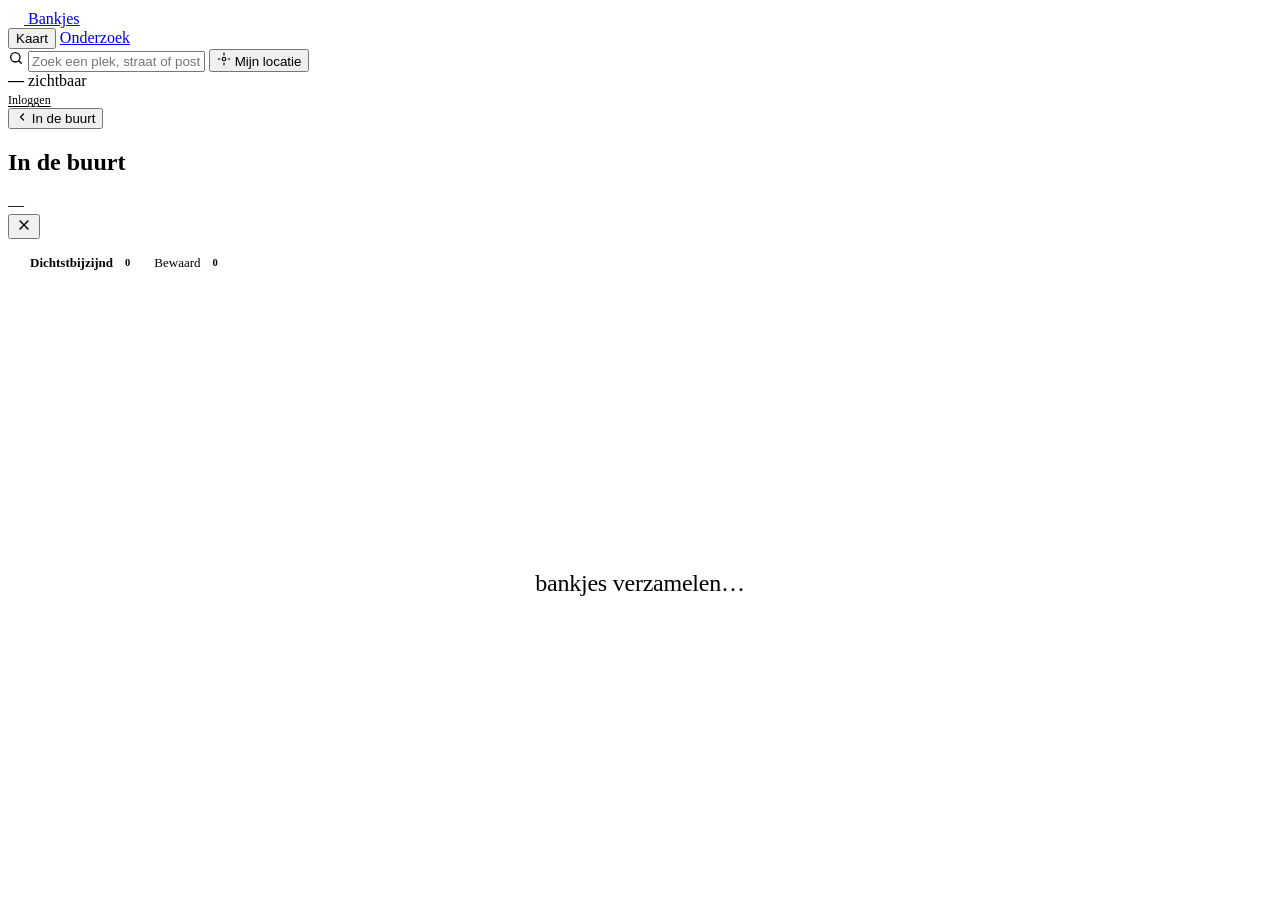
==== commit 2baa94a1: "WIP on feat/degoogle-complete: 69ac052 Merge pull request #26 from stephenadei/feat/own-navigation" ====
--- a/app/static/index.html
+++ b/app/static/index.html
@@ -4,9 +4,7 @@
 <meta charset="utf-8">
 <meta name="viewport" content="width=device-width, initial-scale=1.0, maximum-scale=1.0, user-scalable=no">
 <title>Stephen's Bankjes</title>
-<link rel="preconnect" href="https://fonts.googleapis.com">
-<link rel="preconnect" href="https://fonts.gstatic.com" crossorigin>
-<link rel="stylesheet" href="https://fonts.googleapis.com/css2?family=Fraunces:opsz,wght@9..144,400;9..144,500;9..144,600;9..144,700&family=Inter:wght@400;500;600;700&display=swap">
+<link rel="stylesheet" href="/static/fonts/fonts.css">
 <link rel="stylesheet" href="https://unpkg.com/leaflet@1.9.4/dist/leaflet.css">
 <link rel="stylesheet" href="https://unpkg.com/leaflet.markercluster@1.5.3/dist/MarkerCluster.css">
 <link rel="stylesheet" href="https://unpkg.com/leaflet.markercluster@1.5.3/dist/MarkerCluster.Default.css">
@@ -367,6 +365,43 @@
   border: 3px solid #fffdf6;
   box-shadow: 0 0 0 4px rgba(91, 122, 63, 0.22), 0 1px 3px rgba(45, 42, 38, 0.4);
 }
+
+/* ── In-app navigatie (bj-nav) ─────────────────────────────── */
+#bj-nav {
+  position: absolute; z-index: 940;
+  left: 12px; right: 12px; bottom: 14px;
+  margin: 0 auto; max-width: 420px;
+  background: #fffdf6; border: 1px solid rgba(45,42,38,.14);
+  border-radius: 14px; box-shadow: 0 10px 30px rgba(45,42,38,.22);
+  padding: 12px 14px; font-size: 14px;
+}
+#bj-nav[hidden] { display: none; }
+.bj-nav-modes { display: flex; gap: 6px; margin-bottom: 8px; }
+.bj-nav-mode {
+  flex: 1; padding: 6px 0; border-radius: 9px; cursor: pointer;
+  border: 1px solid rgba(45,42,38,.16); background: transparent; font-size: 15px;
+}
+.bj-nav-mode[aria-pressed="true"] { background: var(--bj-moss); color: #fffdf6; border-color: var(--bj-moss); }
+.bj-nav-summary { display: flex; align-items: baseline; gap: 8px; }
+.bj-nav-summary b { font-size: 17px; }
+.bj-nav-summary .to { color: var(--muted); font-size: 12.5px; overflow: hidden; text-overflow: ellipsis; white-space: nowrap; }
+.bj-nav-note { color: var(--muted); font-size: 12px; margin-top: 4px; }
+.bj-nav-actions { display: flex; gap: 8px; margin-top: 10px; }
+.bj-nav-btn {
+  flex: 1; padding: 9px 0; border-radius: 10px; font-weight: 600; cursor: pointer;
+  border: 1px solid rgba(45,42,38,.16); background: transparent;
+}
+.bj-nav-btn.primary { background: var(--bj-moss); color: #fffdf6; border-color: var(--bj-moss); }
+.bj-nav-btn.icon { flex: 0 0 44px; font-size: 16px; }
+.bj-nav-steps { margin: 8px 0 0; padding: 0 0 0 2px; list-style: none; max-height: 32vh; overflow-y: auto; }
+.bj-nav-steps li { padding: 5px 2px; border-top: 1px dashed rgba(45,42,38,.12); display: flex; gap: 8px; }
+.bj-nav-steps li .d { color: var(--muted); white-space: nowrap; font-variant-numeric: tabular-nums; }
+.bj-nav-steps li.cur { font-weight: 600; }
+.bj-nav-instruction { font-size: 16px; font-weight: 600; line-height: 1.3; }
+.bj-nav-sub { display: flex; justify-content: space-between; color: var(--muted); font-size: 12.5px; margin-top: 4px; font-variant-numeric: tabular-nums; }
+.bj-nav-route { stroke: var(--bj-moss); }
+.user-loc.nav { box-shadow: 0 0 0 6px rgba(91,122,63,.28), 0 1px 3px rgba(45,42,38,.4); }
+@media (min-width: 900px) { #bj-nav { left: auto; right: 18px; bottom: 18px; } }
 
 
 /* Sidebar noloc-banner */
@@ -690,6 +725,9 @@
     <!-- ===== MAP SHELL ===== -->
     <div class="bj-map-shell" id="bj-map-shell">
       <div id="map" class="bj-map" aria-label="Kaart van Amsterdam"></div>
+
+      <!-- In-app navigatie (route-preview + live turn-by-turn) -->
+      <div id="bj-nav" hidden></div>
 
       <!-- Popup container (injected on marker click) -->
       <!-- id=bj-popup-wrap injected dynamically -->
@@ -910,14 +948,17 @@
 // ============================================================
 // HELPERS
 // ============================================================
-// Dataset label aliases: the same Dataset surfaces under both an English
-// (source-native) and a Dutch (user-visible) key. Encapsulate that alias
-// knowledge here so no caller hardcodes the pairs.
-function isBenchDataset(ds) {
-  return ds === "bench" || ds === "banken";
-}
-function isPicnicDataset(ds) {
-  return ds === "picnic_table" || ds === "picknicktafels";
+// Dataset label aliases (#13): the same Dataset has surfaced under both an
+// English (source-native) and a Dutch (legacy user-visible) key. This map is
+// the ONE place that records those pairs; canonicalDataset() answers "which
+// Dataset is this, alias-independent" and callers compare canonical ids only.
+// Adding a Dataset (or a new alias) means editing only this map.
+const DATASET_ALIASES = {
+  banken: "bench",
+  picknicktafels: "picnic_table",
+};
+function canonicalDataset(ds) {
+  return DATASET_ALIASES[ds] || ds;
 }
 
 function fmtDist(m) {
@@ -947,8 +988,8 @@
 function humanizeProps(item) {
   const out = [];
   const p = item.props || {};
-  const ds = item.dataset;
-  if (isBenchDataset(ds)) {
+  const ds = canonicalDataset(item.dataset);
+  if (ds === "bench") {
     // normalizeItem is the single source of truth: read the canonical boolean.
     const backrest = p.backrest === true;
     const noBackrest = p.backrest === false;
@@ -956,7 +997,7 @@
     else if (noBackrest) out.push({ k: "rugleuning", v: "nee" });
     if (p.material) out.push({ k: "materiaal", v: p.material });
     if (p.capacity) out.push({ k: "zitplaatsen", v: String(p.capacity) });
-  } else if (isPicnicDataset(ds)) {
+  } else if (ds === "picnic_table") {
     if (p.material) out.push({ k: "materiaal", v: p.material });
     if (p.capacity) out.push({ k: "zitplaatsen", v: String(p.capacity) });
   } else if (ds === "afvalbakken" || ds === "trash_underground" || ds === "trash_surface") {
@@ -970,20 +1011,31 @@
 }
 
 function titleForItem(item) {
-  const ds = item.dataset;
+  const ds = canonicalDataset(item.dataset);
   const p = item.props || {};
   // normalizeItem is the single source of truth: read the canonical boolean.
   const backrest = p.backrest === true;
-  if (isBenchDataset(ds) && backrest) return "Bank met rugleuning";
+  if (ds === "bench" && backrest) return "Bank met rugleuning";
   const MAP = {
-    bench: "Bank", banken: "Bank",
-    picnic_table: "Picknicktafel", picknicktafels: "Picknicktafel",
+    bench: "Bank",
+    picnic_table: "Picknicktafel",
     trash_underground: "Afvalbak", trash_surface: "Afvalbak", afvalbakken: "Afvalbak",
     laadpunten: "Laadpunt", waterpunten: "Waterpunt",
     fietsenrekken: "Fietsenrek",
     speeltoestellen: "Speeltoestel",
   };
-  return MAP[ds] || (state.DATASETS[ds] && state.DATASETS[ds].name) || "Object";
+  return MAP[ds] || (state.DATASETS[item.dataset] && state.DATASETS[item.dataset].name) || "Object";
+}
+
+// Single Marker-interpretation seam (#12): source data carries backrest as
+// "yes"/"no" strings (OSM) or booleans (merged source). This is the ONLY
+// place that decodes that raw shape. Every consumer (rugleuning filter,
+// titleForItem, humanizeProps) reads the canonical boolean that
+// normalizeItem stores — never the raw string.
+function canonicalBackrest(v) {
+  if (v === "yes" || v === true) return true;
+  if (v === "no" || v === false) return false;
+  return null;
 }
 
 function normalizeItem(raw) {
@@ -1005,9 +1057,7 @@
       housenumber: (raw.props || {}).huisnummer || (raw.props || {})["addr:housenumber"] || null,
       postcode: (raw.props || {}).postcode || (raw.props || {})["addr:postcode"] || null,
       neighborhood: (raw.props || {}).buurt || null,
-      backrest: (raw.props || {}).backrest === "yes" || (raw.props || {}).backrest === true
-        ? true
-        : ((raw.props || {}).backrest === "no" || (raw.props || {}).backrest === false ? false : null),
+      backrest: canonicalBackrest((raw.props || {}).backrest),
       material: (raw.props || {}).material || null,
       capacity: (raw.props || {}).capacity ? parseInt((raw.props || {}).capacity, 10) : null,
       capacity_l: (raw.props || {}).capacity_l || null,
@@ -1030,10 +1080,10 @@
   size = size || 16;
   const sw = "2.2";
   const attrs = `width="${size}" height="${size}" viewBox="0 0 24 24" fill="none" stroke="${escapeHtml(color)}" stroke-width="${sw}" stroke-linecap="round" stroke-linejoin="round"`;
-  const ds = dataset;
-  if (isBenchDataset(ds))
+  const ds = canonicalDataset(dataset);
+  if (ds === "bench")
     return `<svg ${attrs}><path d="M3 12h18"/><path d="M5 12v6"/><path d="M19 12v6"/><path d="M5 8h14"/></svg>`;
-  if (isPicnicDataset(ds))
+  if (ds === "picnic_table")
     return `<svg ${attrs}><path d="M3 10h18"/><path d="M3 14h18"/><path d="M6 10v8"/><path d="M18 10v8"/></svg>`;
   if (ds === "trash_underground" || ds === "trash_surface" || ds === "afvalbakken")
     return `<svg ${attrs}><path d="M5 7h14l-1 13H6L5 7z"/><path d="M3 7h18"/><path d="M9 4h6"/></svg>`;
@@ -1194,11 +1244,11 @@
 
 async function loadDataset(key) {
   if (!state.DATASETS[key]) return;
-  setLoaderStatus(DATASET_LOADER_STATUS[key] || `${(state.DATASETS[key].name || key).toLowerCase()} verzamelen…`);
+  setLoaderStatus(DATASET_LOADER_STATUS[canonicalDataset(key)] || `${(state.DATASETS[key].name || key).toLowerCase()} verzamelen…`);
   try {
     const resp = await (await fetch(`/api/items?dataset=${encodeURIComponent(key)}`)).json();
     state.itemsByDataset[key] = ((resp && resp.items) || []).map(normalizeItem);
-    if (key === "bench") setLoaderStatus("rugleuningen tellen…");
+    if (canonicalDataset(key) === "bench") setLoaderStatus("rugleuningen tellen…");
     rebuildCluster(key);
   } catch (e) {
     console.error("loadDataset", key, e);
@@ -1233,7 +1283,7 @@
   const srcF = state.sourceFilter[key];
   return items.filter(item => {
     if (srcF && srcF !== item.sourceType) return false;
-    if (state.rugleun && isBenchDataset(item.dataset)) {
+    if (state.rugleun && canonicalDataset(item.dataset) === "bench") {
       const p = item.props || {};
       if (p.backrest !== true) return false;
     }
@@ -1656,8 +1706,9 @@
   const sourceType = item.sourceType || "BGT";
   const sourceLabel = sourceType === "OSM" ? "OSM · OpenStreetMap" : "BGT · data.amsterdam.nl";
   const addr = inlineAddress(item.props || {});
-  const streetView = `https://www.google.com/maps/@?api=1&map_action=pano&viewpoint=${item.lat},${item.lon}`;
-  const mapsUrl = `https://www.google.com/maps/search/?api=1&query=${item.lat},${item.lon}`;
+  // Fase 2: straatbeeld via Mapillary (open platform; de popup-foto's komen
+  // er al vandaan) — de laatste Google-Maps-verwijzing is hiermee weg.
+  const streetView = `https://www.mapillary.com/app/?lat=${item.lat}&lng=${item.lon}&z=17&focus=map`;
 
   const tagsHtml = tags.map(t => {
     const label = (t.k === "rugleuning" && t.accent) ? "+ rugleuning" : `${t.k}: ${t.v}`;
@@ -1686,11 +1737,11 @@
         ${tagsHtml ? `<div class="bj-popup-tags">${tagsHtml}</div>` : ""}
         <div class="bj-popup-busy" id="bj-popup-busy" hidden style="margin-top:6px;font-size:12px;color:var(--muted)"></div>
         <div class="bj-popup-actions">
-          <a class="bj-popup-act primary" href="${escapeHtml(streetView)}" target="_blank" rel="noopener">
-            <span>Street View</span>${externalSvg()}
-          </a>
-          <a class="bj-popup-act ghost" href="${escapeHtml(mapsUrl)}" target="_blank" rel="noopener">
-            <span>Open in Maps</span>${externalSvg()}
+          <button class="bj-popup-act primary" id="bj-popup-route" type="button">
+            <span>Route hierheen</span>
+          </button>
+          <a class="bj-popup-act ghost" href="${escapeHtml(streetView)}" target="_blank" rel="noopener">
+            <span>Straatbeeld</span>${externalSvg()}
           </a>
         </div>
       </div>
@@ -1748,6 +1799,13 @@
   const closeBtn = document.getElementById("bj-popup-close");
   if (closeBtn) {
     closeBtn.addEventListener("click", closePopup);
+  }
+  const routeBtn = document.getElementById("bj-popup-route");
+  if (routeBtn) {
+    routeBtn.addEventListener("click", function () {
+      closePopup();
+      navStartPreview(item);
+    });
   }
 
   // Reverse geocode if no address
@@ -1875,6 +1933,350 @@
 }
 
 // ============================================================
+// NAVIGATIE — eigen route + live turn-by-turn (geen Google)
+// Backend /api/route (ORS, genormaliseerd); de live-loop is volledig
+// client-side: alleen de eerste route en reroutes raken de API.
+// ============================================================
+const nav = {
+  phase: "idle",        // idle | preview | navigating | arrived
+  item: null, mode: localStorage.getItem("bj-nav-mode") || "foot",
+  route: null, poly: null, puck: null,
+  watchId: null, wakeLock: null,
+  stepIdx: 0, curIdx: 0, cum: null, offCount: 0, lastReroute: 0,
+  lastUserPan: 0,
+  voice: localStorage.getItem("bj-nav-voice") !== "off",
+};
+const NAV_MODES = [
+  { key: "foot", icon: "🚶", label: "Lopen" },
+  { key: "bike", icon: "🚲", label: "Fietsen" },
+  { key: "wheelchair", icon: "♿", label: "Rolstoel" },
+];
+const NAV_ADVANCE_M = { foot: 20, bike: 30, wheelchair: 20 };
+
+function navFmtDist(m) { return m >= 1000 ? (m / 1000).toFixed(1).replace(".", ",") + " km" : Math.round(m) + " m"; }
+function navFmtDur(s) { const min = Math.round(s / 60); return min < 60 ? min + " min" : Math.floor(min / 60) + " u " + (min % 60) + " min"; }
+
+function navSpeak(text) {
+  if (!nav.voice || !("speechSynthesis" in window)) return;
+  try {
+    speechSynthesis.cancel();
+    const u = new SpeechSynthesisUtterance(text);
+    u.lang = "nl-NL";
+    speechSynthesis.speak(u);
+  } catch (e) { /* stil */ }
+}
+
+async function navFetchRoute(from, to, mode) {
+  const qs = `from_lat=${from.lat}&from_lon=${from.lng}&to_lat=${to.lat}&to_lon=${to.lon}&mode=${mode}`;
+  const res = await fetch(`/api/route?${qs}`);
+  if (!res.ok) {
+    let detail = "";
+    try { detail = (await res.json()).detail || ""; } catch (e) { /* stil */ }
+    const err = new Error(`route ${res.status}`);
+    err.detail = detail;
+    throw err;
+  }
+  return res.json();
+}
+
+// OSM-directions als open fallback wanneer onze routing niet beschikbaar is.
+function navOsmFallbackUrl(from, to, mode) {
+  const engine = mode === "bike" ? "fossgis_osrm_bike" : "fossgis_osrm_foot";
+  return `https://www.openstreetmap.org/directions?engine=${engine}&route=${from.lat},${from.lng};${to.lat},${to.lon}`;
+}
+
+function navOrigin() {
+  if (state.hasLocation && state.userLatLng) return { ...state.userLatLng, real: true };
+  const c = map.getCenter();
+  return { lat: c.lat, lng: c.lng, real: false };
+}
+
+async function navStartPreview(item) {
+  navStop(true);
+  nav.item = item;
+  nav.phase = "preview";
+  navRenderLoading();
+  // Probeer stil een verse locatie te pakken als we er nog geen hebben.
+  if (!state.hasLocation) await new Promise(r => {
+    if (!navigator.geolocation) return r();
+    navigator.geolocation.getCurrentPosition(
+      pos => { state.userLatLng = { lat: pos.coords.latitude, lng: pos.coords.longitude }; state.hasLocation = true; r(); },
+      () => r(), { enableHighAccuracy: true, timeout: 5000, maximumAge: 30000 });
+  });
+  await navLoadRoute();
+}
+
+async function navLoadRoute() {
+  const origin = navOrigin();
+  try {
+    nav.route = await navFetchRoute(origin, nav.item, nav.mode);
+  } catch (e) {
+    nav.route = null;
+    navRenderError(origin, e.detail);
+    return;
+  }
+  nav.cum = navCumulative(nav.route.geometry);
+  navDrawRoute();
+  if (nav.phase === "preview") navRenderPreview(origin);
+}
+
+function navCumulative(geom) {
+  const cum = [0];
+  for (let i = 1; i < geom.length; i++) {
+    cum.push(cum[i - 1] + distanceMetres(geom[i - 1][0], geom[i - 1][1], geom[i][0], geom[i][1]));
+  }
+  return cum;
+}
+
+function navDrawRoute() {
+  if (nav.poly) map.removeLayer(nav.poly);
+  nav.poly = L.polyline(nav.route.geometry, { color: "#5b7a3f", weight: 5, opacity: 0.85, className: "bj-nav-route" }).addTo(map);
+  if (nav.phase === "preview") map.fitBounds(nav.poly.getBounds(), { padding: [40, 40], maxZoom: 17 });
+}
+
+function navEl() { return document.getElementById("bj-nav"); }
+
+function navRenderLoading() {
+  const el = navEl();
+  el.hidden = false;
+  el.innerHTML = `<div class="bj-nav-summary"><b>Route berekenen…</b></div>`;
+}
+
+function navRenderError(origin, detail) {
+  const el = navEl();
+  el.hidden = false;
+  el.innerHTML = `
+    ${navModesHtml()}
+    <div class="bj-nav-summary"><b>Route niet beschikbaar</b></div>
+    <div class="bj-nav-note">${escapeHtml(detail || "Onze routedienst doet het even niet.")}</div>
+    <div class="bj-nav-actions">
+      <a class="bj-nav-btn" href="${navOsmFallbackUrl(origin, nav.item, nav.mode)}" target="_blank" rel="noopener">Open route op OSM ↗</a>
+      <button class="bj-nav-btn icon" id="bj-nav-close" aria-label="Sluiten">×</button>
+    </div>`;
+  navWireModes();
+  document.getElementById("bj-nav-close").addEventListener("click", () => navStop());
+}
+
+function navModesHtml() {
+  return `<div class="bj-nav-modes" role="group" aria-label="Vervoerswijze">` + NAV_MODES.map(m =>
+    `<button class="bj-nav-mode" data-mode="${m.key}" aria-pressed="${nav.mode === m.key}" title="${m.label}">${m.icon}</button>`
+  ).join("") + `</div>`;
+}
+
+function navWireModes() {
+  navEl().querySelectorAll(".bj-nav-mode").forEach(btn => {
+    btn.addEventListener("click", async () => {
+      nav.mode = btn.dataset.mode;
+      localStorage.setItem("bj-nav-mode", nav.mode);
+      navRenderLoading();
+      await navLoadRoute();
+    });
+  });
+}
+
+function navRenderPreview(origin) {
+  const el = navEl();
+  const r = nav.route;
+  el.hidden = false;
+  el.innerHTML = `
+    ${navModesHtml()}
+    <div class="bj-nav-summary">
+      <b>${navFmtDist(r.distance_m)} · ${navFmtDur(r.duration_s)}</b>
+      <span class="to">naar ${escapeHtml(titleForItem(nav.item))}</span>
+    </div>
+    ${origin.real ? "" : `<div class="bj-nav-note">Vanaf kaartmidden — geef locatie-toegang voor live navigatie.</div>`}
+    <div class="bj-nav-note">route via ${r.engine === "ors" ? "OpenRouteService" : "OSRM · FOSSGIS"} · open data © OSM</div>
+    <ul class="bj-nav-steps" id="bj-nav-steps" hidden>
+      ${r.steps.map(s => `<li><span class="d">${navFmtDist(s.distance_m)}</span><span>${escapeHtml(s.instruction)}</span></li>`).join("")}
+    </ul>
+    <div class="bj-nav-actions">
+      ${origin.real ? `<button class="bj-nav-btn primary" id="bj-nav-start">Start</button>` : ""}
+      <button class="bj-nav-btn" id="bj-nav-toggle-steps">Stappen</button>
+      <button class="bj-nav-btn icon" id="bj-nav-close" aria-label="Sluiten">×</button>
+    </div>`;
+  navWireModes();
+  document.getElementById("bj-nav-close").addEventListener("click", () => navStop());
+  document.getElementById("bj-nav-toggle-steps").addEventListener("click", () => {
+    const ul = document.getElementById("bj-nav-steps");
+    ul.hidden = !ul.hidden;
+  });
+  const start = document.getElementById("bj-nav-start");
+  if (start) start.addEventListener("click", navStartLive);
+}
+
+// ── live turn-by-turn ──────────────────────────────────────────
+async function navStartLive() {
+  if (!navigator.geolocation || !nav.route) return;
+  nav.phase = "navigating";
+  nav.stepIdx = 0; nav.curIdx = 0; nav.offCount = 0;
+  try {
+    nav.wakeLock = await navigator.wakeLock?.request("screen");
+  } catch (e) { /* geen wake lock — prima */ }
+  document.addEventListener("visibilitychange", navReacquireWakeLock);
+  map.on("dragstart", navNoteUserPan);
+  nav.watchId = navigator.geolocation.watchPosition(navOnFix, () => {}, {
+    enableHighAccuracy: true, maximumAge: 2000, timeout: 15000,
+  });
+  navRenderLive();
+  const first = nav.route.steps[0];
+  if (first) navSpeak(first.instruction);
+}
+
+function navNoteUserPan() { nav.lastUserPan = Date.now(); }
+
+async function navReacquireWakeLock() {
+  if (document.visibilityState === "visible" && nav.phase === "navigating") {
+    try { nav.wakeLock = await navigator.wakeLock?.request("screen"); } catch (e) { /* stil */ }
+  }
+}
+
+// Dichtstbijzijnde punt op de route, gezocht in een venster rond de huidige
+// index (geen O(n) per fix over de hele route; routes kunnen duizenden punten
+// hebben op fietsafstand).
+function navNearestOnRoute(lat, lng) {
+  const g = nav.route.geometry;
+  const from = Math.max(0, nav.curIdx - 5);
+  const to = Math.min(g.length - 1, nav.curIdx + 60);
+  let best = { idx: nav.curIdx, dist: Infinity };
+  for (let i = from; i <= to; i++) {
+    const d = distanceMetres(lat, lng, g[i][0], g[i][1]);
+    if (d < best.dist) best = { idx: i, dist: d };
+  }
+  return best;
+}
+
+function navOnFix(pos) {
+  if (nav.phase !== "navigating") return;
+  const lat = pos.coords.latitude, lng = pos.coords.longitude;
+  state.userLatLng = { lat, lng }; state.hasLocation = true;
+
+  // puck
+  if (!nav.puck) {
+    nav.puck = L.marker([lat, lng], {
+      icon: L.divIcon({ className: "", html: `<div class="user-loc nav"></div>`, iconSize: [14, 14] }),
+      zIndexOffset: 900,
+    }).addTo(map);
+  } else {
+    nav.puck.setLatLng([lat, lng]);
+  }
+
+  const near = navNearestOnRoute(lat, lng);
+  nav.curIdx = Math.max(nav.curIdx, near.idx);
+
+  // off-route → één reroute (max 1 per 10 s)
+  if (near.dist > 40) {
+    nav.offCount++;
+    if (nav.offCount >= 3 && Date.now() - nav.lastReroute > 10000) {
+      nav.lastReroute = Date.now();
+      nav.offCount = 0;
+      navSpeak("Route wordt opnieuw berekend");
+      navReroute();
+      return;
+    }
+  } else {
+    nav.offCount = 0;
+  }
+
+  // stap-advance
+  const steps = nav.route.steps;
+  while (nav.stepIdx < steps.length - 1) {
+    const next = steps[nav.stepIdx + 1];
+    const dNext = distanceMetres(lat, lng, next.maneuver_point[0], next.maneuver_point[1]);
+    if (nav.curIdx >= next.geometry_idx || dNext < (NAV_ADVANCE_M[nav.mode] || 20)) {
+      nav.stepIdx++;
+      navSpeak(next.instruction);
+    } else break;
+  }
+
+  // aankomst
+  const dDest = distanceMetres(lat, lng, nav.item.lat, nav.item.lon);
+  if (dDest < 15) { navArrive(); return; }
+
+  // kaart volgt, tenzij de gebruiker recent zelf pande
+  if (Date.now() - nav.lastUserPan > 8000) map.panTo([lat, lng], { animate: true });
+
+  navRenderLive();
+}
+
+async function navReroute() {
+  try {
+    const origin = { lat: state.userLatLng.lat, lng: state.userLatLng.lng };
+    nav.route = await navFetchRoute(origin, nav.item, nav.mode);
+    nav.cum = navCumulative(nav.route.geometry);
+    nav.stepIdx = 0; nav.curIdx = 0;
+    navDrawRoute();
+    navRenderLive();
+  } catch (e) { /* volgende off-route-fix probeert opnieuw */ }
+}
+
+function navRemaining() {
+  const total = nav.cum[nav.cum.length - 1];
+  const done = nav.cum[Math.min(nav.curIdx, nav.cum.length - 1)];
+  const remainM = Math.max(0, total - done);
+  const remainS = nav.route.distance_m > 0 ? remainM / nav.route.distance_m * nav.route.duration_s : 0;
+  return { m: remainM, s: remainS };
+}
+
+function navRenderLive() {
+  const el = navEl();
+  const steps = nav.route.steps;
+  const cur = steps[Math.min(nav.stepIdx, steps.length - 1)] || { instruction: "Volg de route" };
+  const nxt = steps[nav.stepIdx + 1];
+  const here = state.userLatLng;
+  const dCur = nxt && here ? distanceMetres(here.lat, here.lng, nxt.maneuver_point[0], nxt.maneuver_point[1]) : null;
+  const rem = navRemaining();
+  const eta = new Date(Date.now() + rem.s * 1000);
+  el.hidden = false;
+  el.innerHTML = `
+    <div class="bj-nav-instruction">${escapeHtml(cur.instruction)}</div>
+    ${nxt ? `<div class="bj-nav-note">${dCur != null ? "over " + navFmtDist(dCur) + ": " : "dan: "}${escapeHtml(nxt.instruction)}</div>` : ""}
+    <div class="bj-nav-sub">
+      <span>${navFmtDist(rem.m)} te gaan</span>
+      <span>aankomst ~${String(eta.getHours()).padStart(2, "0")}:${String(eta.getMinutes()).padStart(2, "0")}</span>
+    </div>
+    <div class="bj-nav-actions">
+      <button class="bj-nav-btn icon" id="bj-nav-voice" aria-pressed="${nav.voice}" aria-label="Spraak aan/uit">${nav.voice ? "🔊" : "🔇"}</button>
+      <button class="bj-nav-btn" id="bj-nav-stop">Stop navigatie</button>
+    </div>`;
+  document.getElementById("bj-nav-stop").addEventListener("click", () => navStop());
+  document.getElementById("bj-nav-voice").addEventListener("click", () => {
+    nav.voice = !nav.voice;
+    localStorage.setItem("bj-nav-voice", nav.voice ? "on" : "off");
+    if (!nav.voice && "speechSynthesis" in window) speechSynthesis.cancel();
+    navRenderLive();
+  });
+}
+
+function navArrive() {
+  nav.phase = "arrived";
+  navSpeak("Je bent er. Geniet van het bankje!");
+  navStopWatch();
+  const el = navEl();
+  el.innerHTML = `
+    <div class="bj-nav-instruction">Je bent er 🎉</div>
+    <div class="bj-nav-note">${escapeHtml(titleForItem(nav.item))}</div>
+    <div class="bj-nav-actions"><button class="bj-nav-btn primary" id="bj-nav-done">Klaar</button></div>`;
+  document.getElementById("bj-nav-done").addEventListener("click", () => navStop());
+}
+
+function navStopWatch() {
+  if (nav.watchId != null) { navigator.geolocation.clearWatch(nav.watchId); nav.watchId = null; }
+  if (nav.wakeLock) { try { nav.wakeLock.release(); } catch (e) { /* stil */ } nav.wakeLock = null; }
+  document.removeEventListener("visibilitychange", navReacquireWakeLock);
+  map.off("dragstart", navNoteUserPan);
+}
+
+function navStop(silent) {
+  navStopWatch();
+  if (nav.poly) { map.removeLayer(nav.poly); nav.poly = null; }
+  if (nav.puck) { map.removeLayer(nav.puck); nav.puck = null; }
+  if ("speechSynthesis" in window) { try { speechSynthesis.cancel(); } catch (e) { /* stil */ } }
+  nav.phase = "idle"; nav.route = null; nav.item = silent ? nav.item : null;
+  const el = navEl();
+  if (el) { el.hidden = true; el.innerHTML = ""; }
+}
+
+// ============================================================
 // GEOLOCATION
 // ============================================================
 let locating = false;
